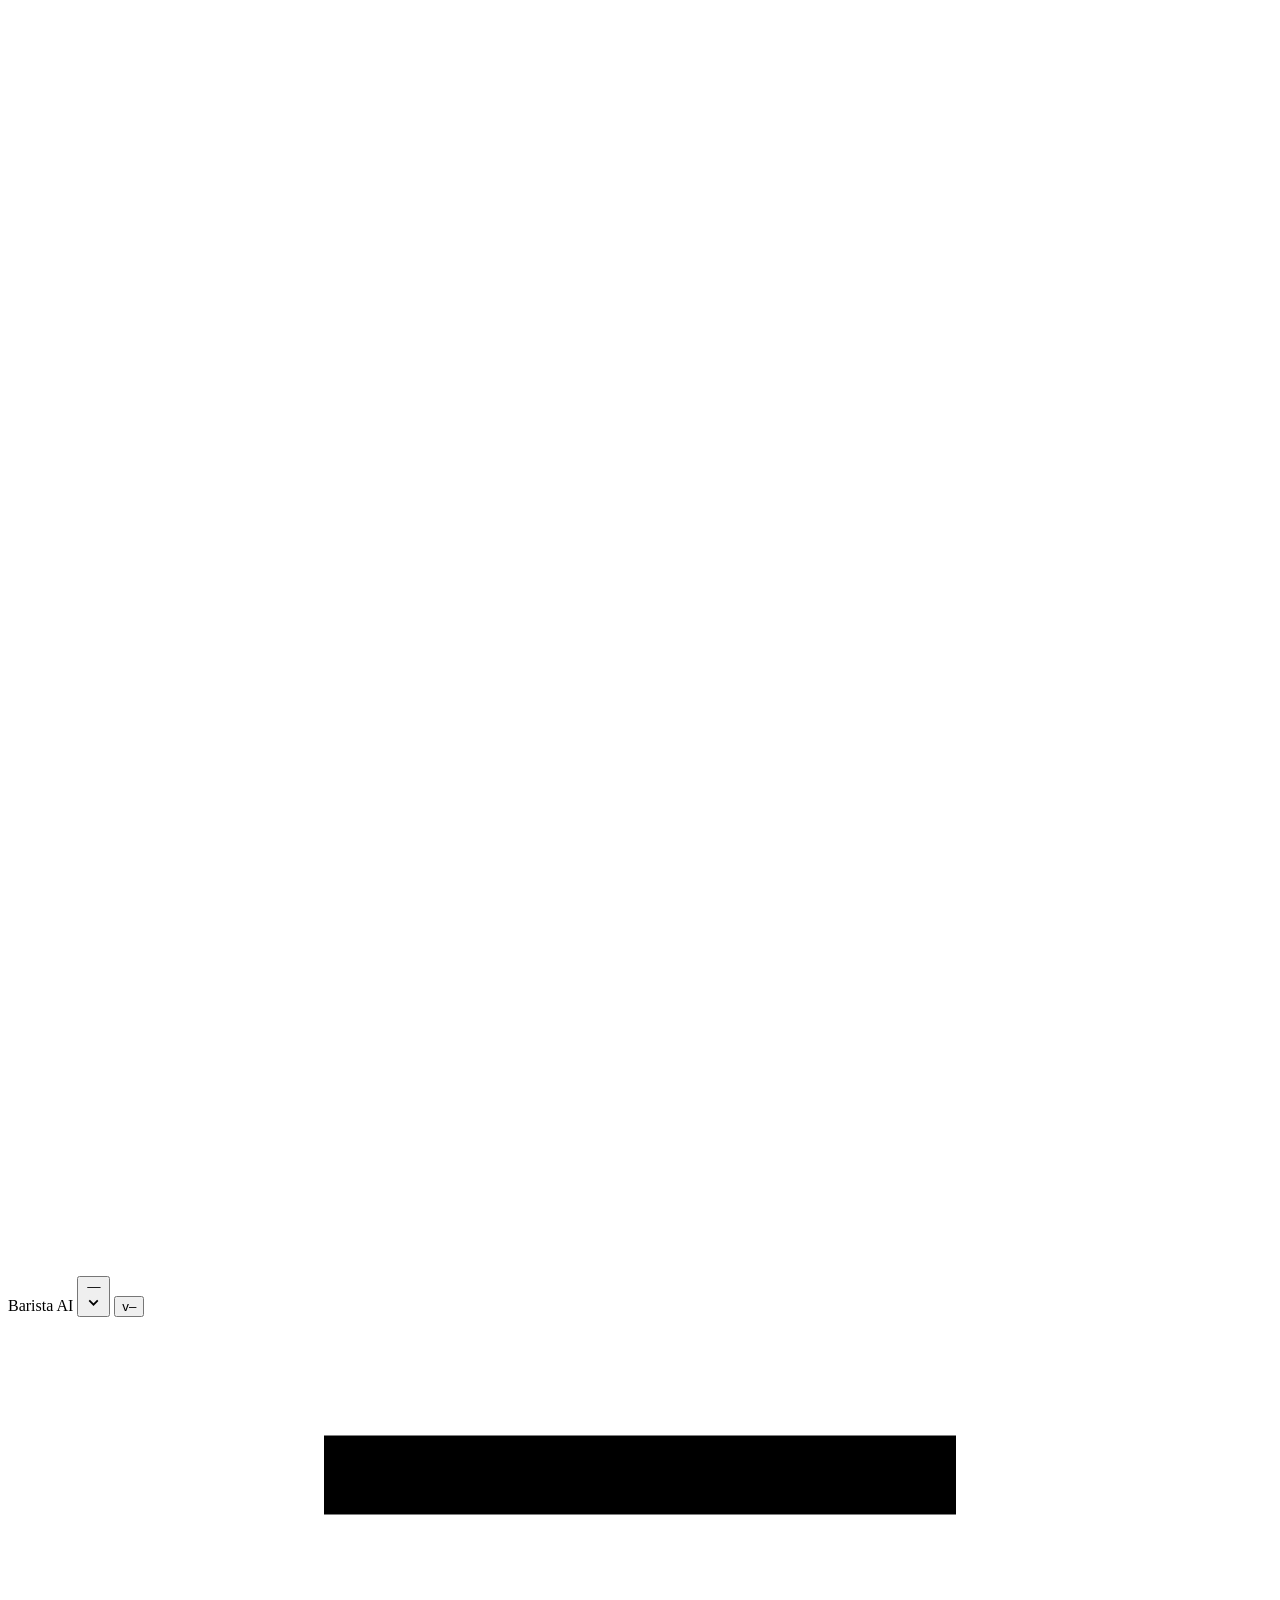
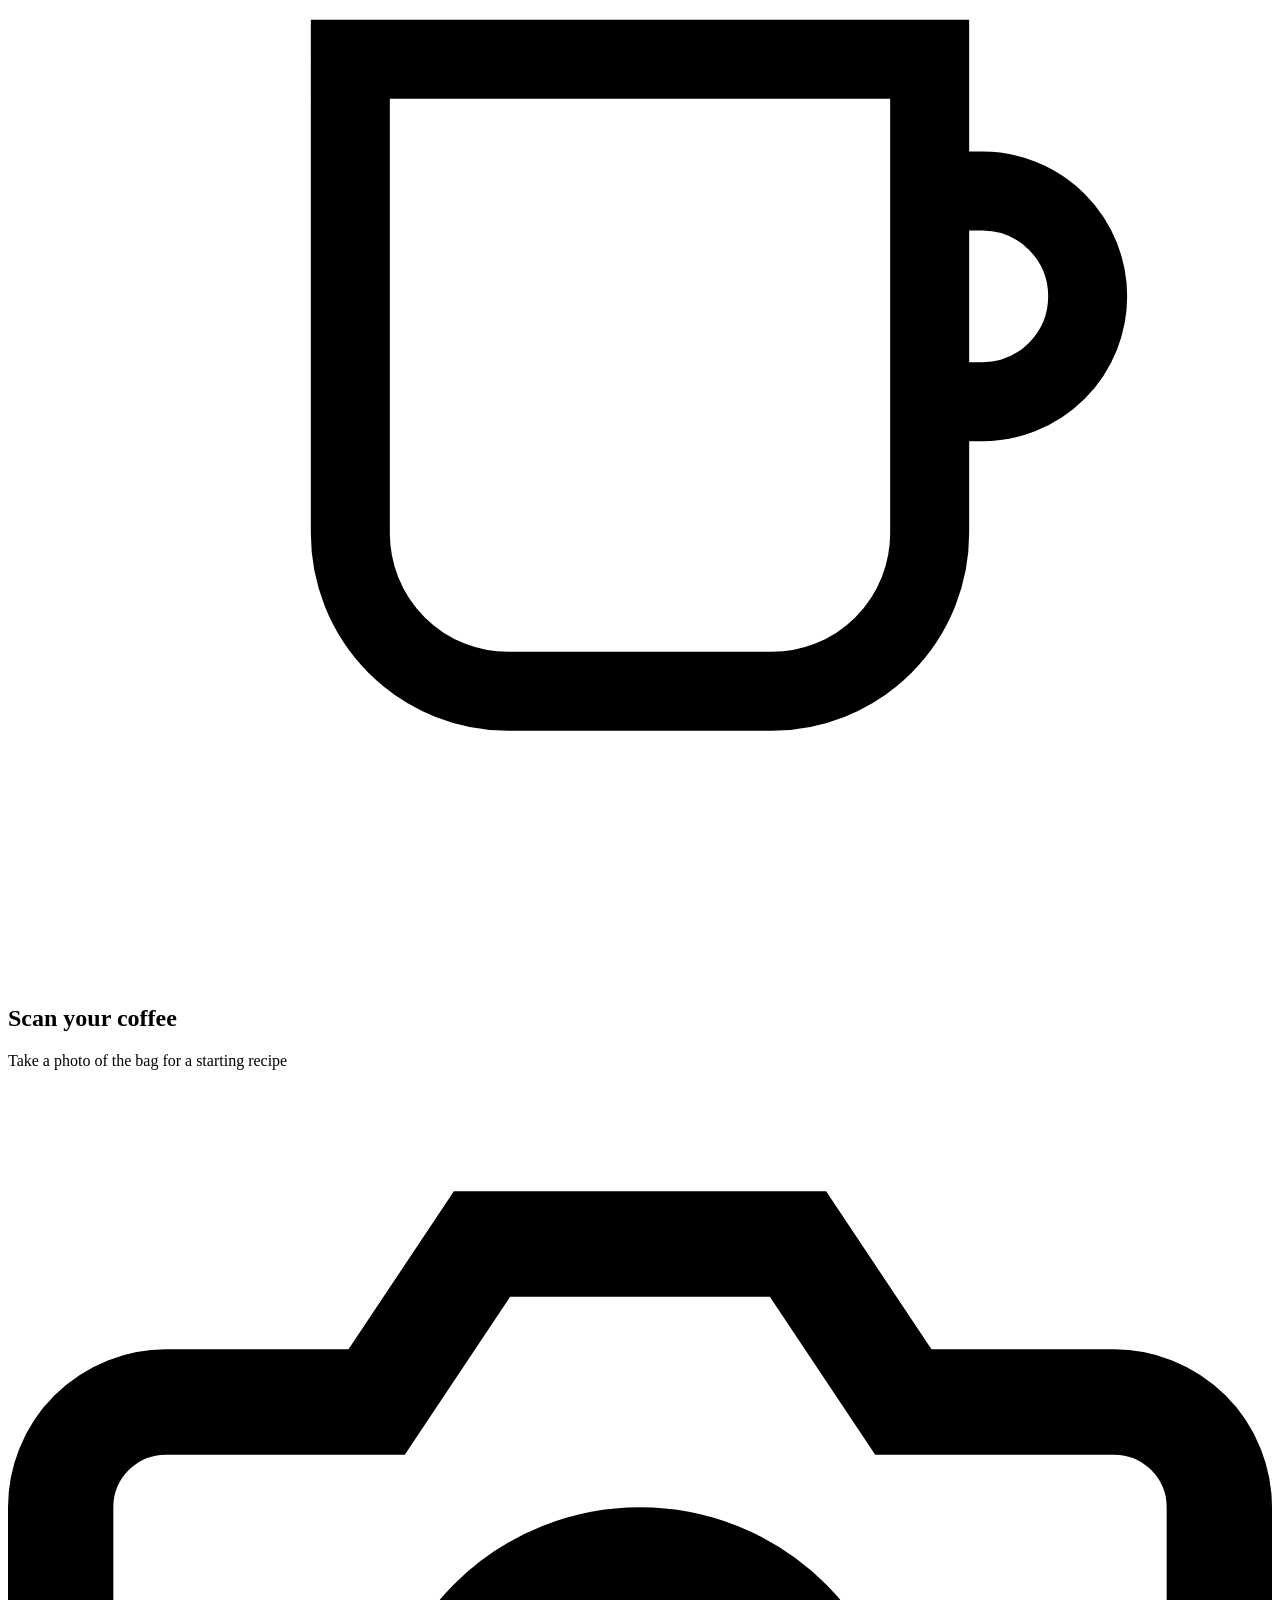
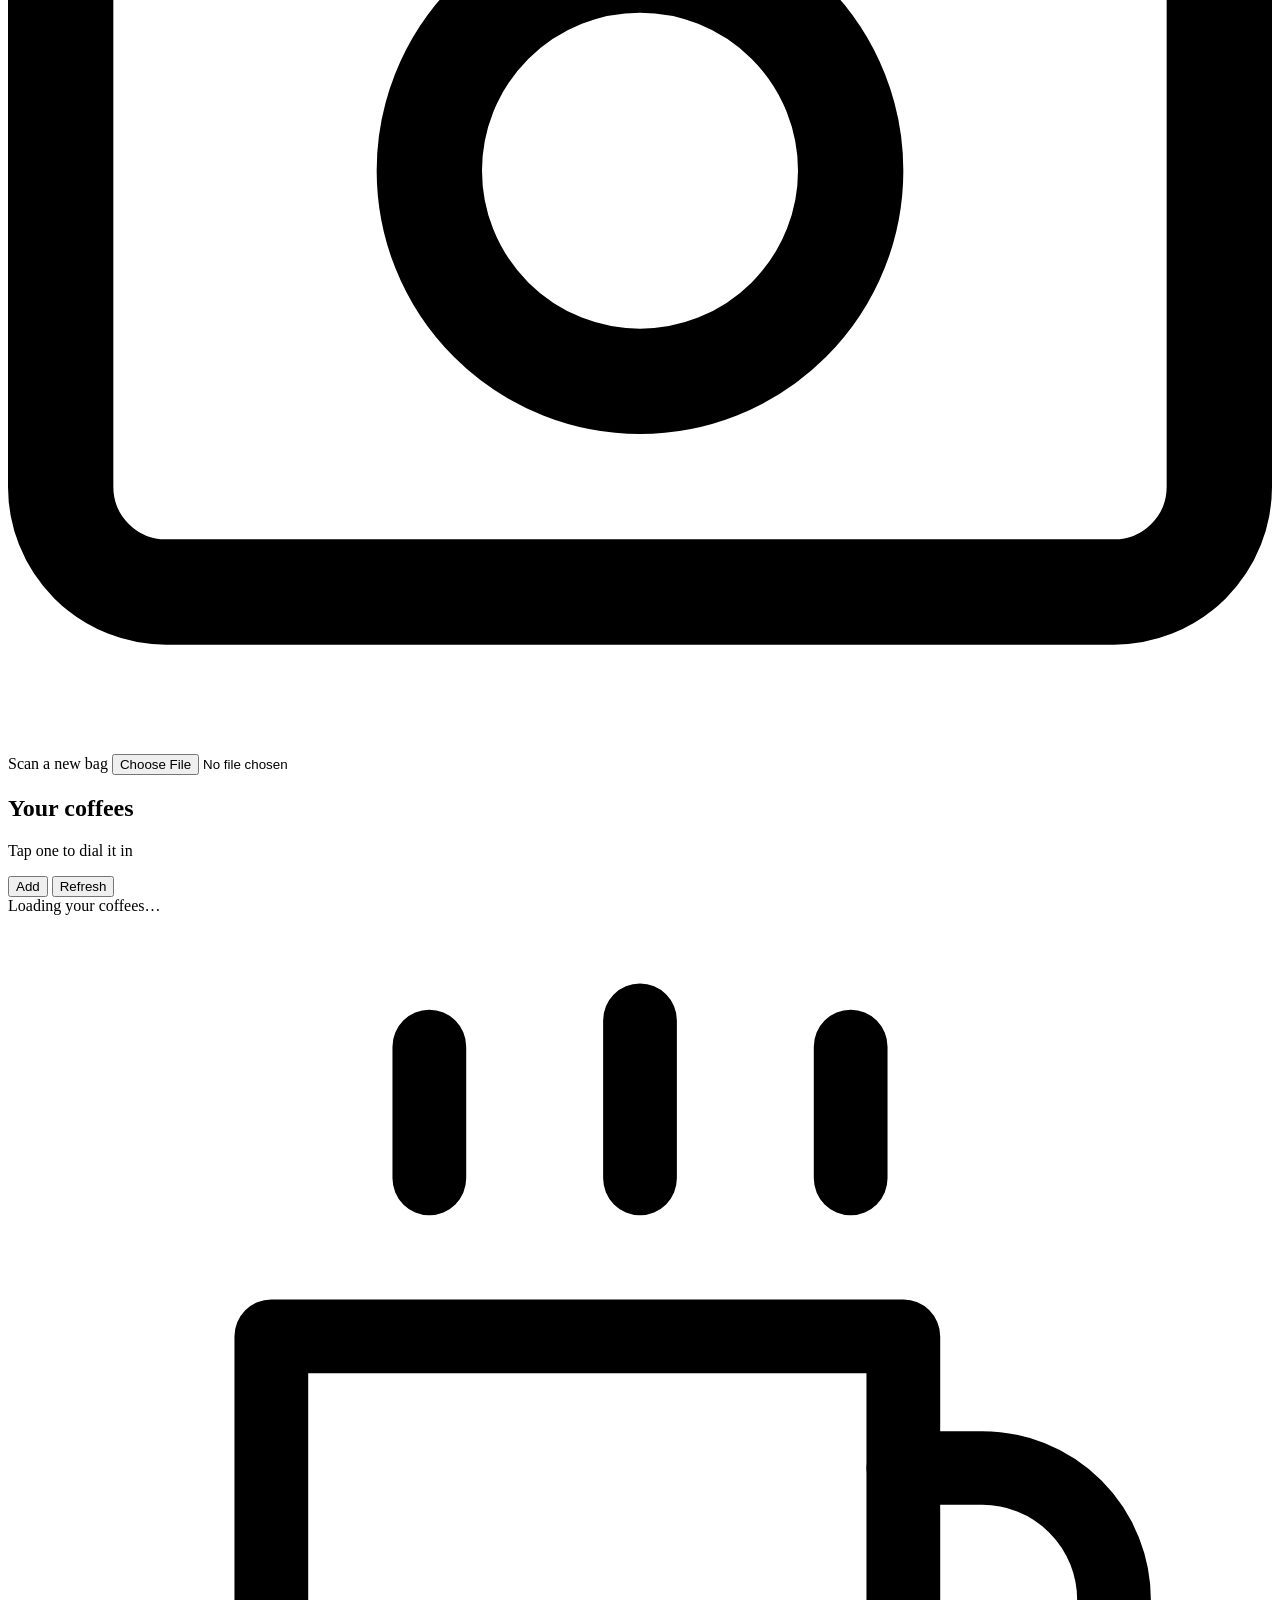
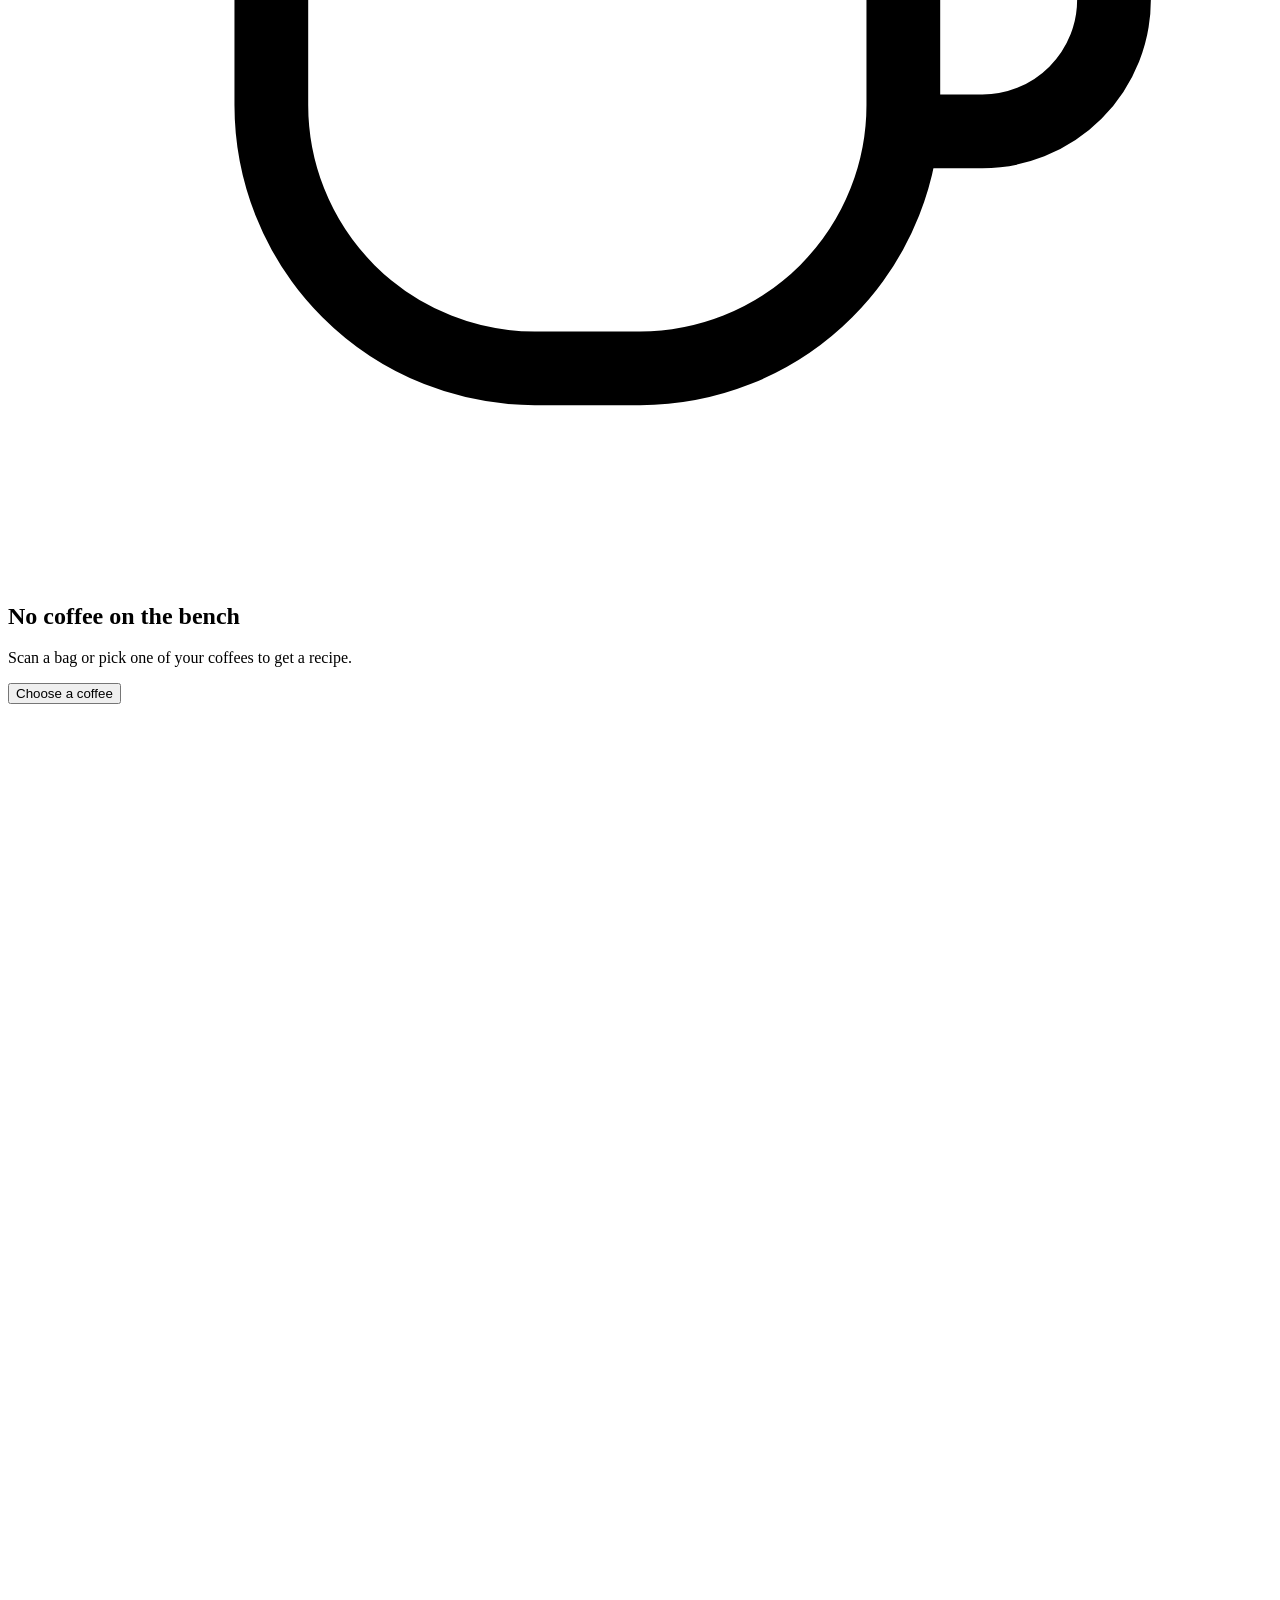
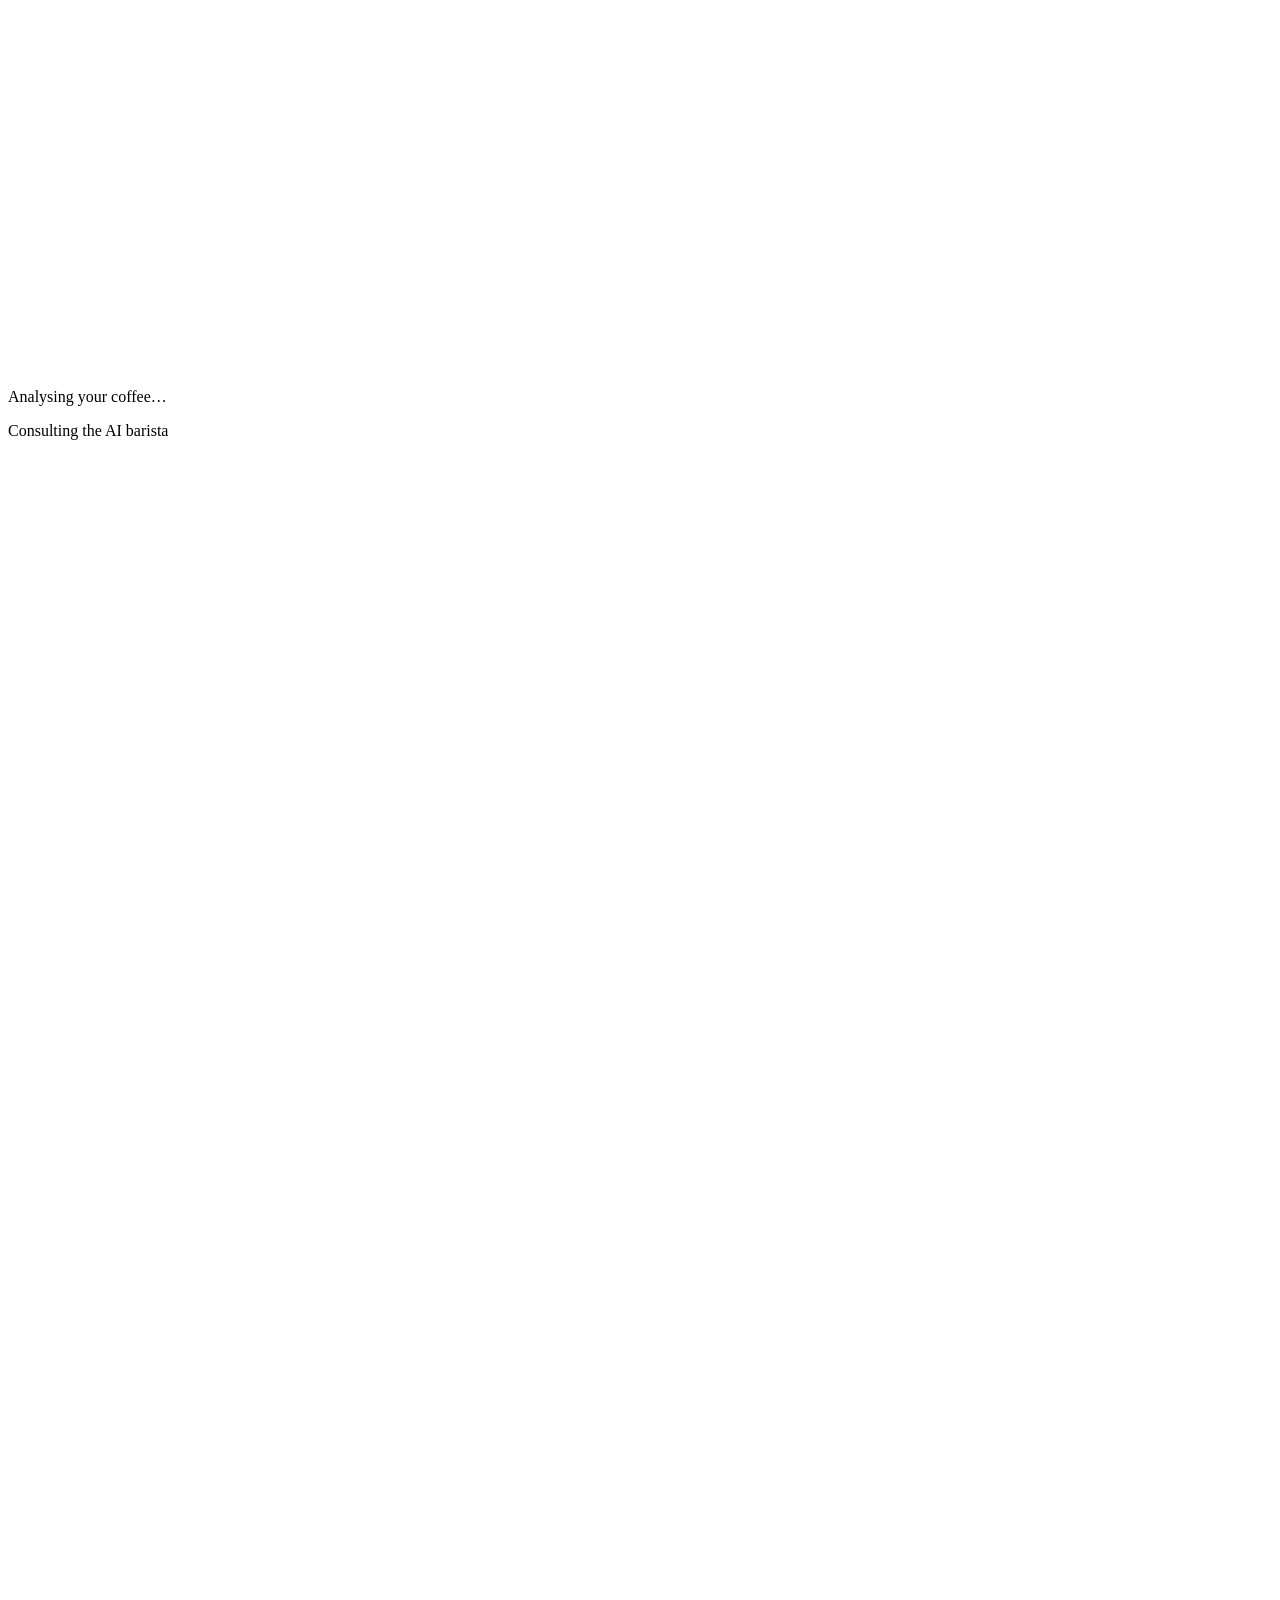
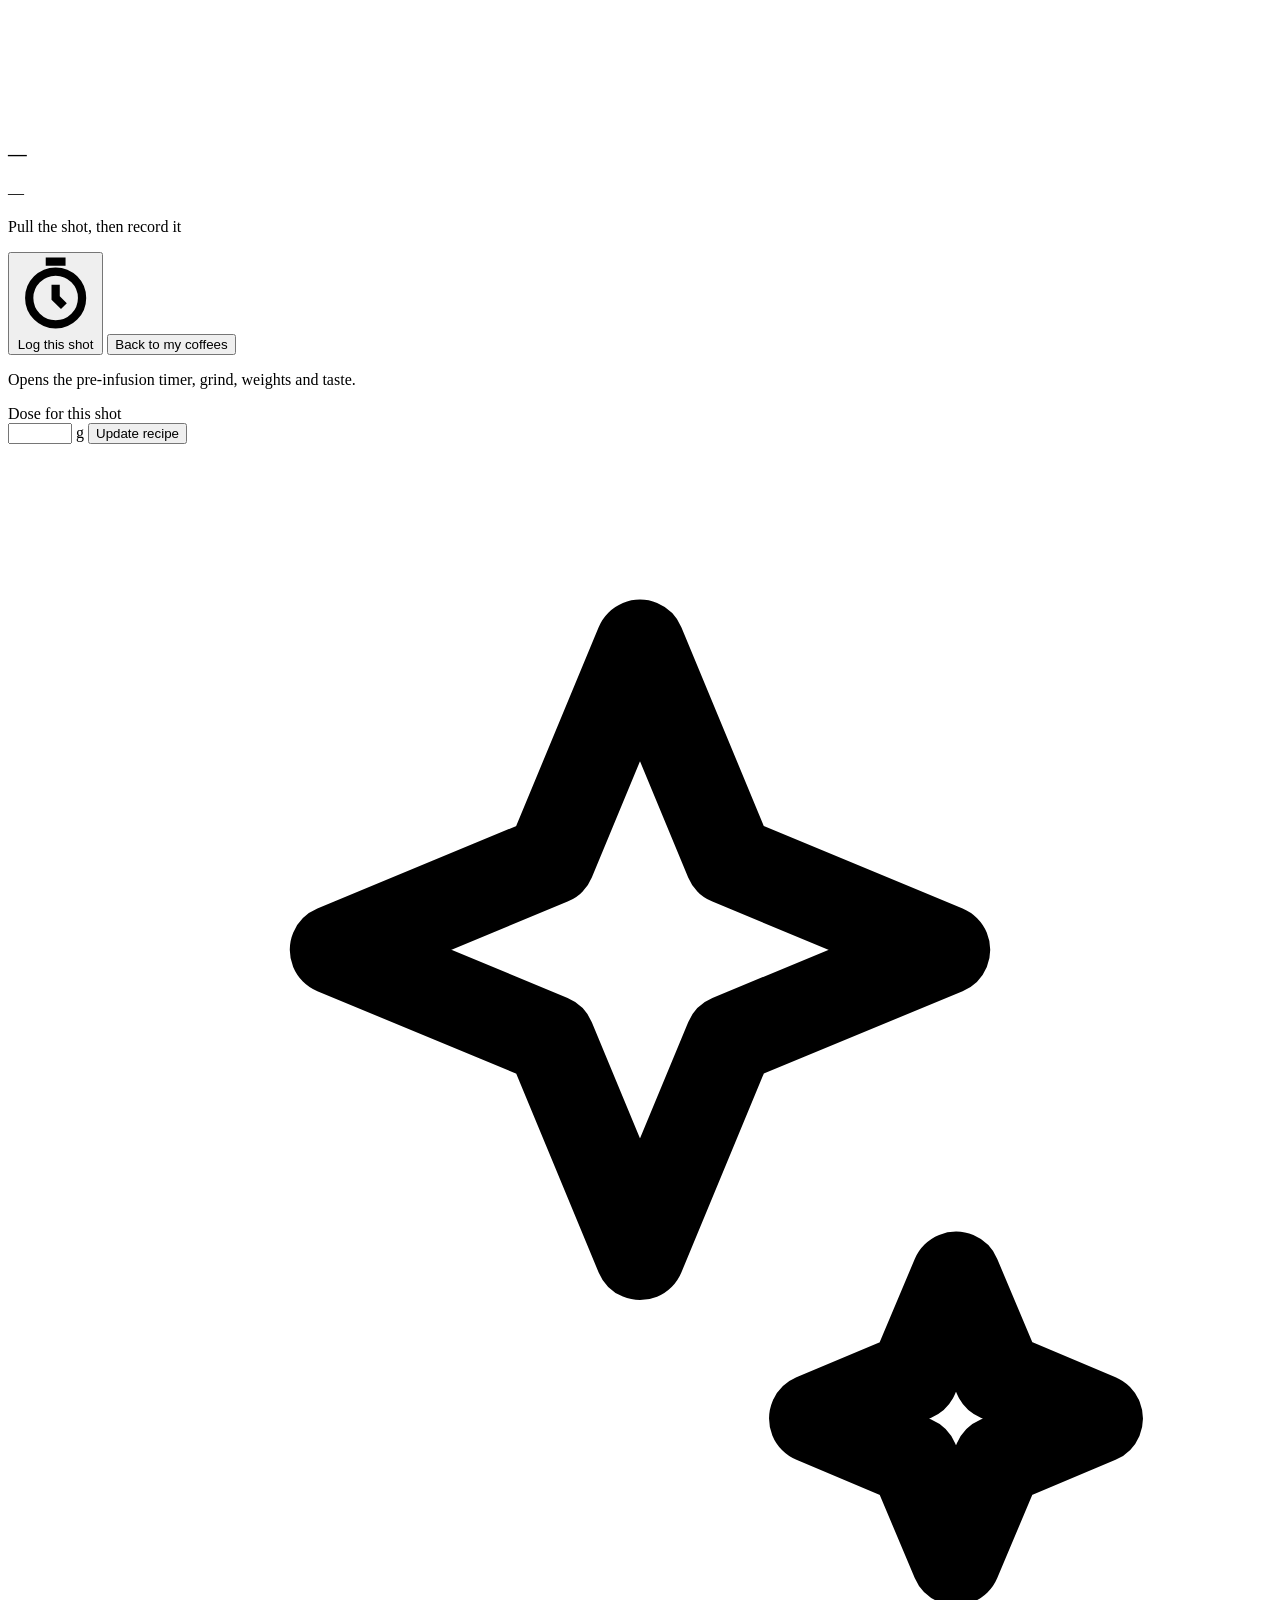
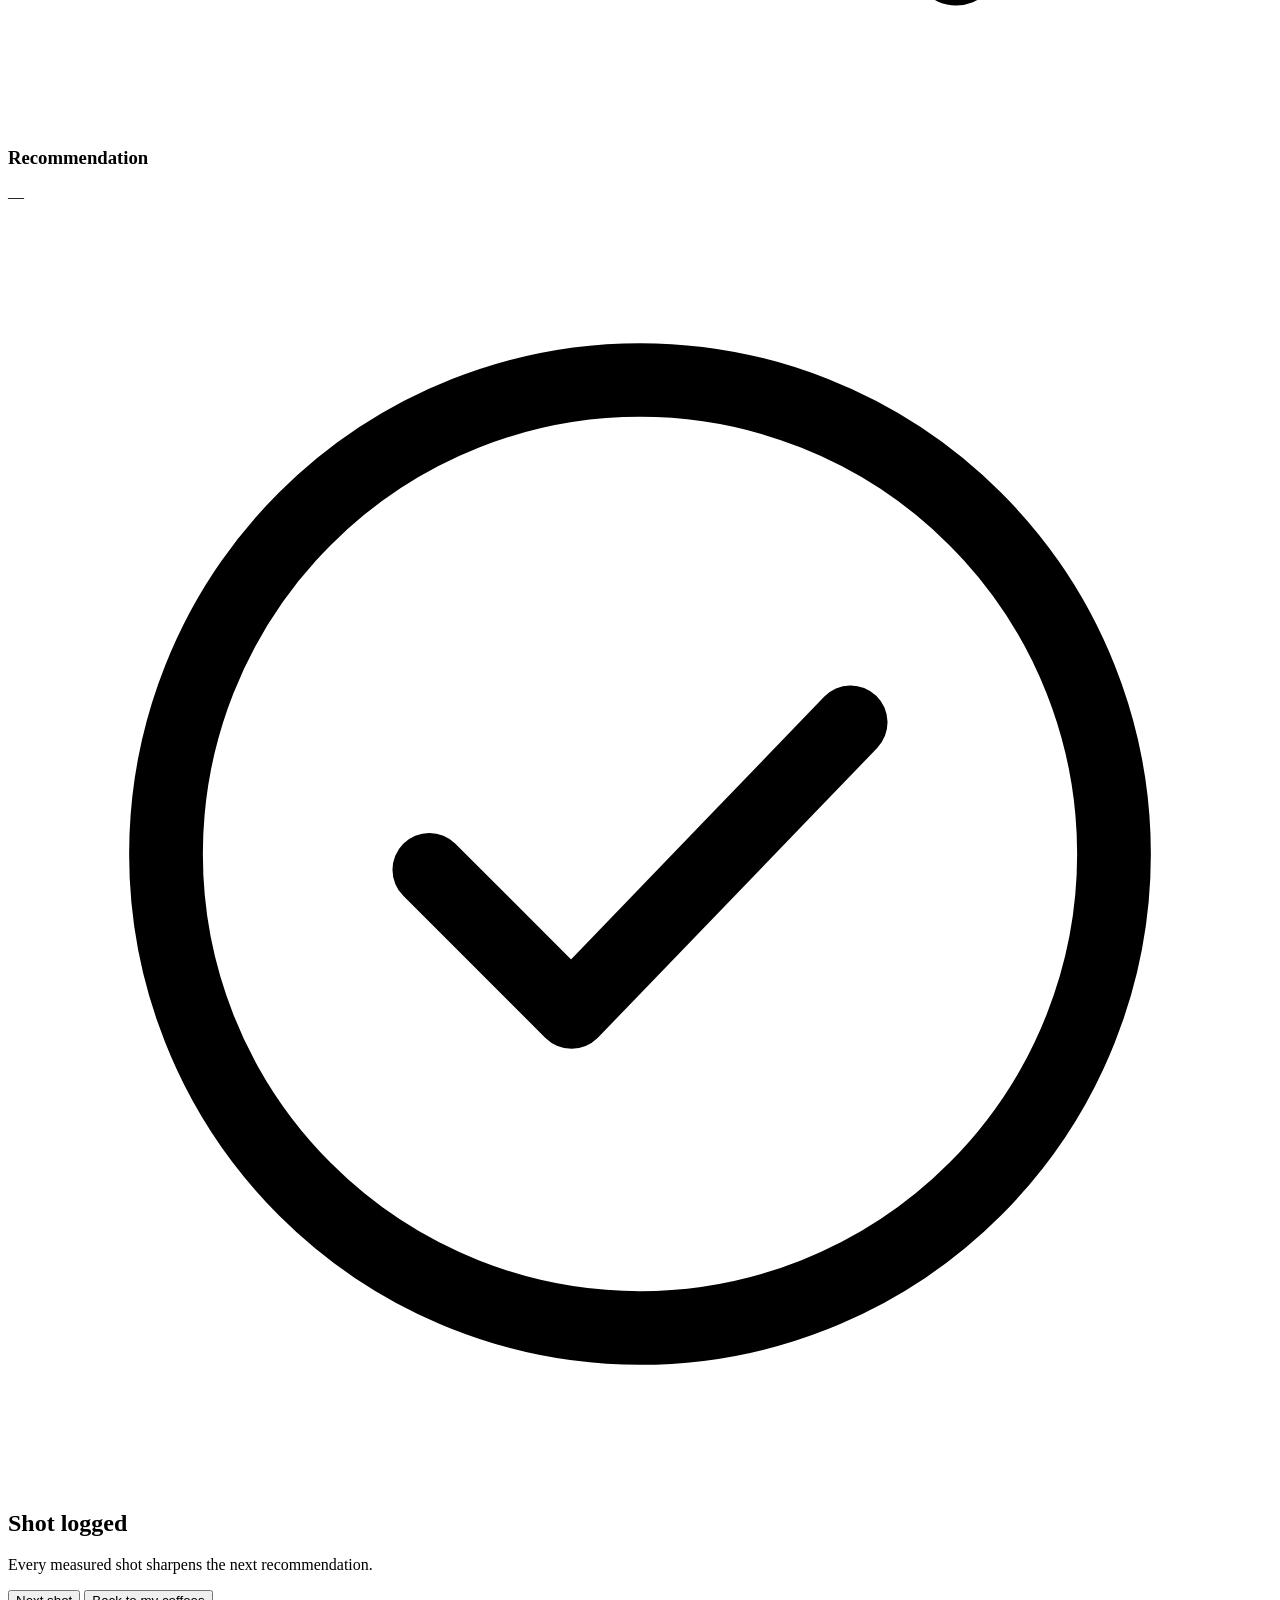
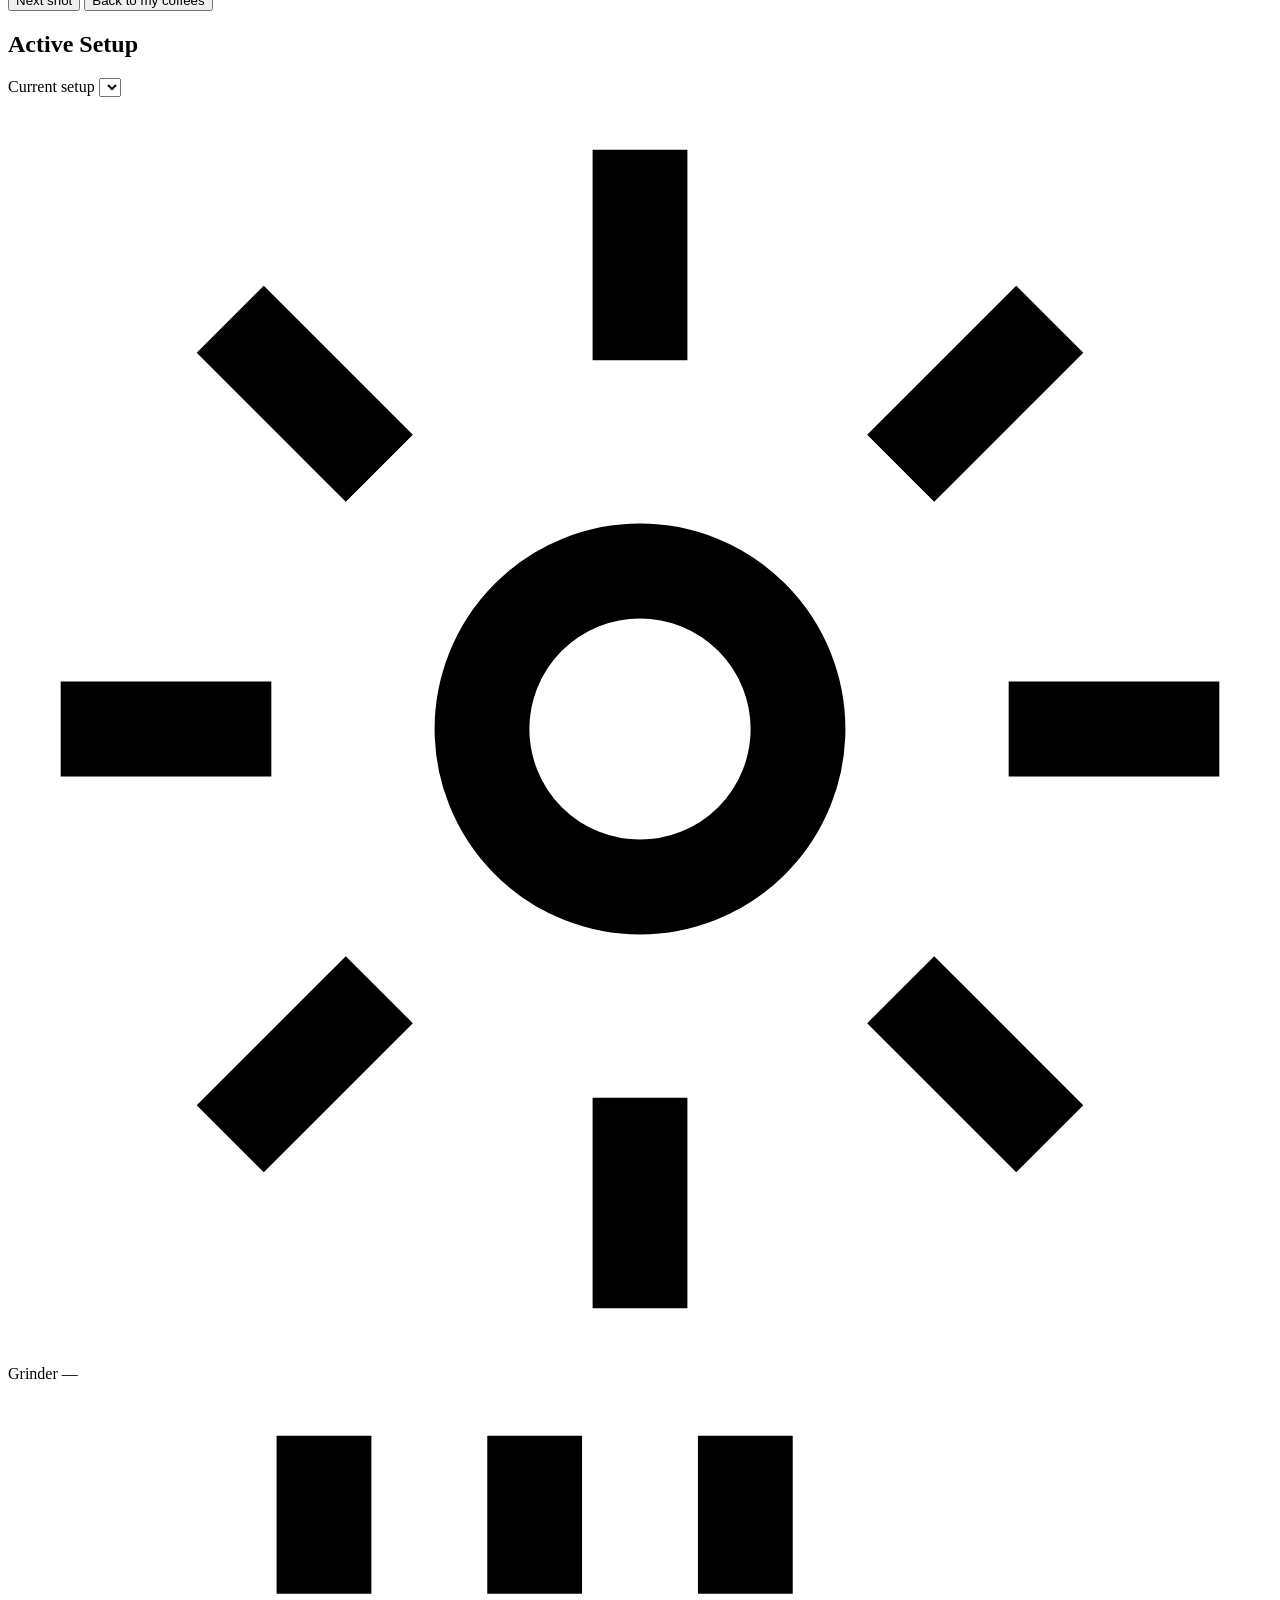
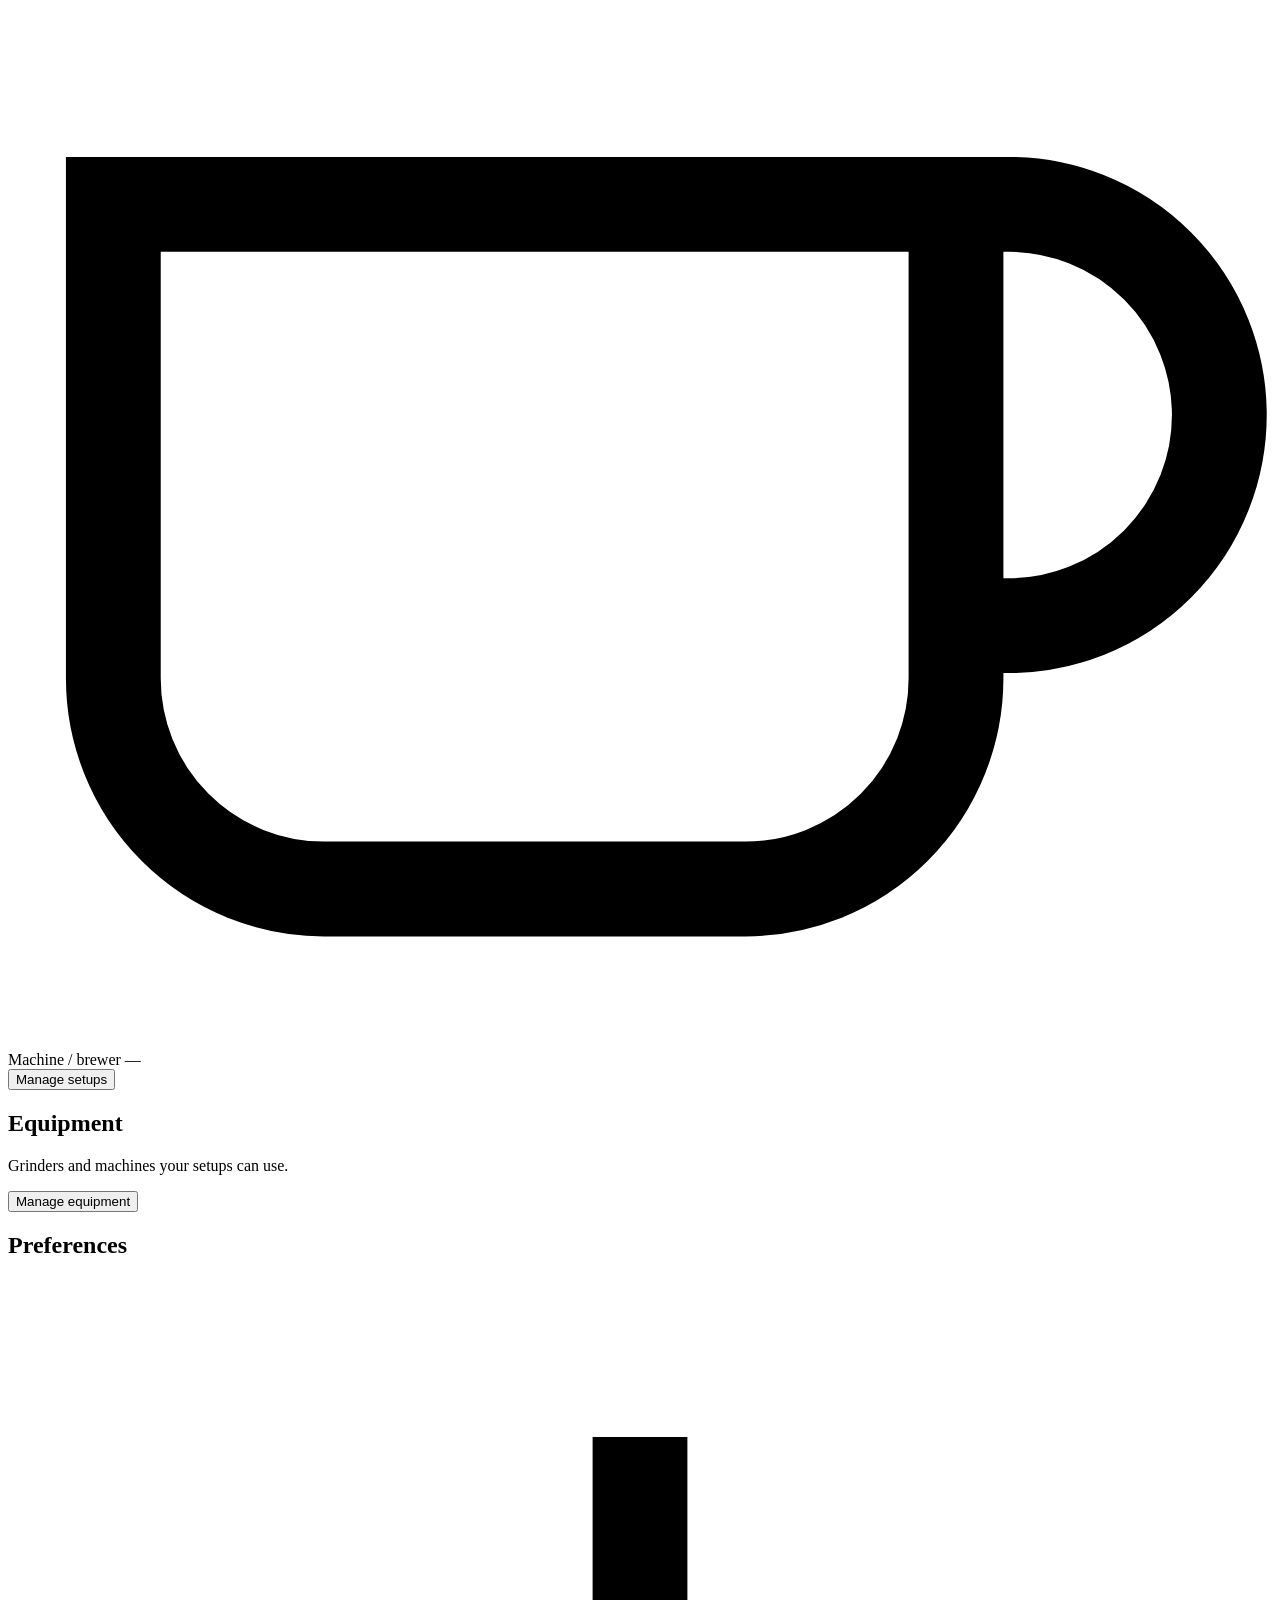
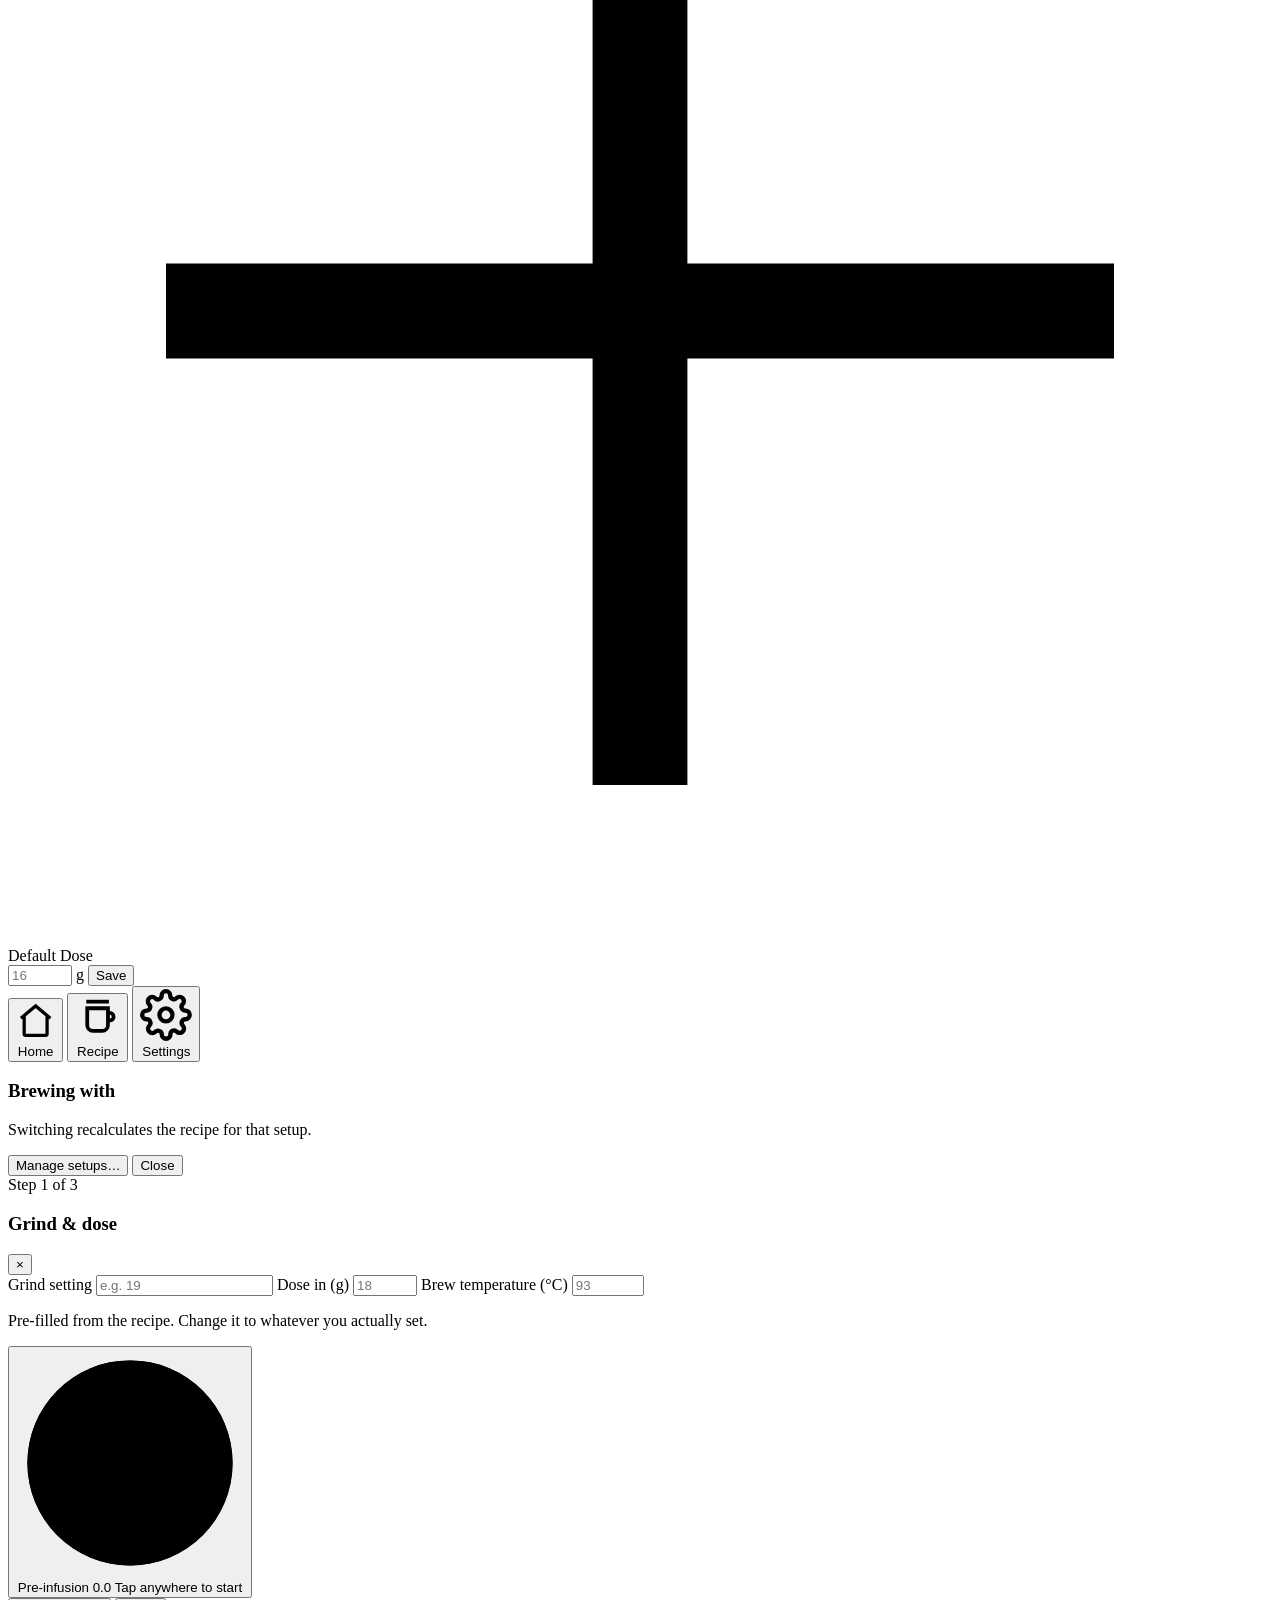
==== src/web/static/index.html @ 334deb5c "Merge 4c244fe9287e720496952507aca647f8b270a884 into 52b966a2641617b852647cbc396f39a78963cdd6" ====
<!DOCTYPE html>
<html lang="en">
<head>
  <meta charset="UTF-8" />
  <meta name="viewport" content="width=device-width, initial-scale=1, viewport-fit=cover" />
  <title>Barista AI</title>
  <meta name="description" content="AI-powered espresso dial-in assistant" />
  <meta name="theme-color" content="#12100E" />
  <link rel="manifest" href="/static/manifest.json" />

  <!-- iOS PWA -->
  <meta name="apple-mobile-web-app-capable" content="yes" />
  <meta name="mobile-web-app-capable" content="yes" />
  <meta name="apple-mobile-web-app-status-bar-style" content="black-translucent" />
  <meta name="apple-mobile-web-app-title" content="Barista AI" />
  <link rel="apple-touch-icon" href="/static/icons/icon-180.png" />
  <link rel="icon" type="image/svg+xml" href="/static/icons/icon.svg" />
  <link rel="icon" type="image/png" sizes="192x192" href="/static/icons/icon-192.png" />

  <!-- ?v= must match the sw.js CACHE version. A changed URL cannot be served
       from a stale cache entry, so CSS and JS can never fall out of sync. -->
  <link rel="stylesheet" href="/static/style.css?v=43" />
</head>
<body>
  <div id="app">

    <!-- ── Header ──────────────────────────────────────────────────────── -->
    <header class="header">
      <div class="header-inner">
        <svg class="header-logo" viewBox="0 0 64 64" fill="none" aria-hidden="true">
          <circle cx="32" cy="32" r="27" stroke="var(--border-2)" stroke-width="4.5" stroke-dasharray="2.2 5.13"/>
          <path d="M32 2.5V10.5" stroke="var(--accent)" stroke-width="3.5" stroke-linecap="round"/>
          <circle cx="32" cy="32" r="18.5" fill="var(--accent)"/>
          <path d="M32 15.5C26.5 22 26.5 27 32 32c5.5 5 5.5 10 0 16.5" stroke="var(--bg)" stroke-width="4" stroke-linecap="round"/>
        </svg>
        <span class="header-title">Barista AI</span>
        <!-- Which setup a recipe belongs to, on every screen: a grind number
             means something different on each. Tap to switch. -->
        <button class="chip setup-chip" id="setup-chip" type="button" aria-haspopup="dialog">
          <span id="setup-chip-name">—</span>
          <span class="setup-chip-method" id="setup-chip-method"></span>
          <svg class="setup-chip-caret" viewBox="0 0 24 24" fill="none" stroke="currentColor" stroke-width="2.5"><path d="M6 9l6 6 6-6"/></svg>
        </button>
        <!-- Which bundle you are actually running. Tap for detail, or to
             pull a newer one when the server has moved on. -->
        <button class="chip version-chip" id="version-chip" type="button"
                title="App version">v–</button>
      </div>
    </header>

    <!-- ── Main content ────────────────────────────────────────────────── -->
    <main class="main">

      <!-- ── Home: start a new bag, or pick up one you already have ─────── -->
      <section class="tab-panel active" id="tab-home">
        <div class="home-scroll">

          <!-- Journey 1: a bag you have never seen -->
          <div class="hero-card">
            <div class="scan-hero">
              <div class="scan-ring">
                <svg class="scan-ring-icon" viewBox="0 0 24 24" fill="none" stroke="currentColor" stroke-width="1.5">
                  <path d="M6.5 6.5h11v9a3 3 0 0 1-3 3h-5a3 3 0 0 1-3-3v-9z"/>
                  <path d="M17.5 9h1a2 2 0 0 1 0 4h-1"/>
                  <path d="M6 3h12"/>
                </svg>
              </div>
              <h2 class="scan-title">Scan your coffee</h2>
              <p class="scan-subtitle">Take a photo of the bag for a starting recipe</p>
            </div>

            <label class="btn btn-primary btn-scan" id="btn-scan" for="file-input">
              <svg viewBox="0 0 24 24" fill="none" stroke="currentColor" stroke-width="2">
                <path d="M23 19a2 2 0 0 1-2 2H3a2 2 0 0 1-2-2V8a2 2 0 0 1 2-2h4l2-3h6l2 3h4a2 2 0 0 1 2 2z"/>
                <circle cx="12" cy="13" r="4"/>
              </svg>
              Scan a new bag
            </label>
            <input type="file" id="file-input" accept="image/*" capture="environment" class="file-input-hidden" />
          </div>

          <div class="install-hint" id="install-hint" hidden>
            <strong>iPhone install tip:</strong> in Safari, tap Share then Add to Home Screen.
          </div>

          <!-- Journey 2: a bag already in the system -->
          <div class="tab-header-row home-list-head">
            <div>
              <h2 class="tab-title">Your coffees</h2>
              <p class="tab-subtitle">Tap one to dial it in</p>
            </div>
            <div class="tab-actions">
              <button class="btn btn-sm btn-primary" id="btn-add-log">Add</button>
              <button class="btn btn-sm btn-ghost" id="btn-refresh-logs">Refresh</button>
            </div>
          </div>

          <div id="recent-list" class="logs-list">
            <div class="logs-empty">Loading your coffees…</div>
          </div>
        </div>
      </section>

      <!-- ── Recipe: where both journeys land ───────────────────────────── -->
      <section class="tab-panel" id="tab-recipe">

        <!-- Nothing on the bench yet -->
        <div id="recipe-empty" class="flow-panel scan-success">
          <svg class="success-icon" viewBox="0 0 24 24" fill="none" stroke="currentColor" stroke-width="1.4" stroke-linecap="round" stroke-linejoin="round">
            <path d="M5 8h12v7a5 5 0 0 1-5 5h-2a5 5 0 0 1-5-5z"/><path d="M17 10.5h1.5a2.5 2.5 0 0 1 0 5H17"/><path d="M8 2.5v2.5M12 2v3M16 2.5v2.5"/>
          </svg>
          <h2 class="success-title">No coffee on the bench</h2>
          <p class="success-sub">Scan a bag or pick one of your coffees to get a recipe.</p>
          <button class="btn btn-primary" id="btn-go-home">Choose a coffee</button>
        </div>

        <!-- Loading state -->
        <div id="scan-loading" class="flow-panel scan-loading hidden">
          <div class="loader">
            <div class="loader-ring"></div>
            <svg class="loader-icon" viewBox="0 0 64 64" fill="none" aria-hidden="true">
              <circle cx="32" cy="32" r="18.5" fill="var(--accent)"/>
              <path d="M32 15.5C26.5 22 26.5 27 32 32c5.5 5 5.5 10 0 16.5" stroke="var(--bg)" stroke-width="4" stroke-linecap="round"/>
            </svg>
          </div>
          <p class="loading-text" id="loading-text">Analysing your coffee…</p>
          <p class="loading-sub" id="loading-sub">Consulting the AI barista</p>
        </div>

        <!-- Results state -->
        <div id="recipe-view" class="flow-panel scan-results hidden">
          <div class="coffee-card">
            <div class="coffee-card-header">
              <div class="coffee-badge">
                <svg viewBox="0 0 64 64" fill="none" aria-hidden="true">
                  <path d="M32 15.5C26.5 22 26.5 27 32 32c5.5 5 5.5 10 0 16.5" stroke="var(--on-accent)" stroke-width="5" stroke-linecap="round"/>
                </svg>
              </div>
              <div class="coffee-card-info">
                <h3 class="coffee-name" id="result-name">—</h3>
                <p class="coffee-roaster" id="result-roaster">—</p>
              </div>
            </div>
            <div class="coffee-chips" id="coffee-chips"></div>
            <p class="recipe-for" id="recipe-setup-line"></p>
          </div>

          <!-- Arriving here to fine-tune means you have not brewed yet, so the
               action is "record what happens", not "confirm it worked". It sits
               at the top so it is reachable without scrolling past the rationale
               and shot history. -->
          <div class="feedback-bar">
            <p class="feedback-label">Pull the shot, then record it</p>
            <div class="feedback-actions">
              <button class="btn btn-success" id="btn-worked">
                <svg viewBox="0 0 24 24" fill="none" stroke="currentColor" stroke-width="2.5">
                  <circle cx="12" cy="13" r="8"/><path d="M12 9v4l2.5 2.5M9 2h6"/>
                </svg>
                Log this shot
              </button>
              <button class="btn btn-ghost" id="btn-scan-again">Back to my coffees</button>
            </div>
            <p class="feedback-hint">Opens the pre-infusion timer, grind, weights and taste.</p>
          </div>

          <div class="dose-adjust">
            <label class="dose-adjust-label" for="scan-dose-input">Dose for this shot</label>
            <div class="dose-adjust-row">
              <input class="input input-number" type="number" id="scan-dose-input"
                     step="0.5" min="1" max="30" inputmode="decimal" />
              <span class="unit-label">g</span>
              <button class="btn btn-sm btn-ghost" id="btn-recalc" type="button">Update recipe</button>
            </div>
            <p class="dose-adjust-hint" id="dose-adjust-hint"></p>
          </div>

          <div class="recommendation-card">
            <div class="rec-header">
              <svg class="rec-icon" viewBox="0 0 24 24" fill="none" stroke="currentColor" stroke-width="1.7" stroke-linecap="round" stroke-linejoin="round">
                <path d="M12 3.5l1.7 4.1 4.1 1.7-4.1 1.7L12 15.1l-1.7-4.1L6.2 9.3l4.1-1.7z"/><path d="M18 15.5l.8 1.9 1.9.8-1.9.8-.8 1.9-.8-1.9-1.9-.8 1.9-.8z"/>
              </svg>
              <h3 class="rec-title">Recommendation</h3>
            </div>
            <div class="recipe-grid" id="recipe-grid"></div>
            <div class="recipe-flags" id="recipe-flags"></div>
            <!-- Cameron's move, offered beside the recipe rather than in it:
                 the shot it describes deliberately runs faster and longer
                 than the recipe's bands. Every number in it is the engine's. -->
            <div class="rec-suggestion" id="recipe-suggestion" hidden>
              <h5>Try using less coffee</h5>
              <p id="recipe-suggestion-text"></p>
            </div>
            <div class="rec-body" id="recommendation-text">—</div>
            <p class="recipe-confidence" id="recipe-confidence"></p>
            <!-- The confidence label is a claim; this is the evidence for it. -->
            <button class="btn btn-sm btn-ghost fit-open" id="btn-fit-view" type="button" hidden>
              See the working
            </button>
          </div>

          <!-- What you have tried on this bag, and which way it moved. -->
          <section class="recommendation-card history-strip" id="dial-in-history" hidden>
            <div class="rec-header">
              <svg class="rec-icon" viewBox="0 0 24 24" fill="none" stroke="currentColor" stroke-width="1.9" stroke-linecap="round" stroke-linejoin="round">
                <path d="M3 20h18"/><path d="M5 16l4.5-5 3.5 3 5.5-7"/>
              </svg>
              <h3 class="rec-title">Your last shots on this bag</h3>
            </div>
            <div id="history-rows"></div>
            <p class="dialog-hint" id="history-note"></p>
          </section>
        </div>

        <!-- Success state -->
        <div id="scan-success" class="flow-panel scan-success hidden">
          <svg class="success-icon success-icon-ok" viewBox="0 0 24 24" fill="none" stroke="currentColor" stroke-width="1.4" stroke-linecap="round" stroke-linejoin="round">
            <circle cx="12" cy="12" r="9"/><path d="M8 12.3l2.7 2.7L16 9.5"/>
          </svg>
          <h2 class="success-title">Shot logged</h2>
          <p class="success-sub" id="success-sub">Every measured shot sharpens the next recommendation.</p>
          <button class="btn btn-primary" id="btn-log-another">Next shot</button>
          <button class="btn btn-ghost" id="btn-new-scan">Back to my coffees</button>
        </div>

      </section>

      <!-- Settings Tab -->
      <section class="tab-panel" id="tab-settings">
        <div class="settings-scroll">

          <!-- Only shown on the shared (Tailscale) instance; on a single-user
               instance there is no identity worth reporting. -->
          <div class="settings-group" id="account-group" hidden>
            <h2 class="settings-heading">Account</h2>
            <div class="setting-card">
              <div class="gear-row">
                <svg class="gear-icon" viewBox="0 0 24 24" fill="none" stroke="currentColor" stroke-width="1.8">
                  <path d="M20 21v-2a4 4 0 0 0-4-4H8a4 4 0 0 0-4 4v2"/><circle cx="12" cy="7" r="4"/>
                </svg>
                <div>
                  <span class="gear-role">Signed in as</span>
                  <span class="gear-name" id="account-owner">—</span>
                </div>
              </div>
              <p class="field-hint">
                Your coffees, shots and setups are private to this account.
              </p>
            </div>
          </div>

          <div class="settings-group">
            <h2 class="settings-heading">Active Setup</h2>

            <div class="setting-card">
              <label class="field">
                <span class="field-label">Current setup</span>
                <select class="input" id="setup-select"></select>
              </label>

              <div class="gear-summary">
                <div class="gear-row">
                  <svg class="gear-icon" viewBox="0 0 24 24" fill="none" stroke="currentColor" stroke-width="1.8">
                    <circle cx="12" cy="12" r="3"/><path d="M12 1v4M12 19v4M4.22 4.22l2.83 2.83M16.95 16.95l2.83 2.83M1 12h4M19 12h4M4.22 19.78l2.83-2.83M16.95 7.05l2.83-2.83"/>
                  </svg>
                  <div>
                    <span class="gear-role">Grinder</span>
                    <span class="gear-name" id="active-grinder-name">—</span>
                  </div>
                </div>
                <div class="gear-row">
                  <svg class="gear-icon" viewBox="0 0 24 24" fill="none" stroke="currentColor" stroke-width="1.8">
                    <path d="M18 8h1a4 4 0 0 1 0 8h-1"/>
                    <path d="M2 8h16v9a4 4 0 0 1-4 4H6a4 4 0 0 1-4-4V8z"/>
                    <line x1="6" y1="1" x2="6" y2="4"/><line x1="10" y1="1" x2="10" y2="4"/><line x1="14" y1="1" x2="14" y2="4"/>
                  </svg>
                  <div>
                    <span class="gear-role">Machine / brewer</span>
                    <span class="gear-name" id="active-machine-name">—</span>
                  </div>
                </div>
              </div>

              <button class="btn btn-sm btn-ghost btn-block" id="btn-manage-setups">Manage setups</button>
            </div>
          </div>

          <div class="settings-group">
            <h2 class="settings-heading">Equipment</h2>

            <div class="setting-card">
              <p class="setting-card-note">Grinders and machines your setups can use.</p>
              <div class="gear-list" id="equipment-summary-list"></div>
              <button class="btn btn-sm btn-ghost btn-block" id="btn-open-equipment-manager">Manage equipment</button>
            </div>
          </div>

          <div class="settings-group">
            <h2 class="settings-heading">Preferences</h2>

            <div class="setting-card setting-card-row">
              <div class="setting-card-label">
                <svg viewBox="0 0 24 24" fill="none" stroke="currentColor" stroke-width="1.8">
                  <path d="M12 3v18M3 12h18"/>
                </svg>
                Default Dose
              </div>
              <div class="setting-inline">
                <input class="input input-number" type="number" id="dose-input" placeholder="16" step="0.5" min="1" max="30" />
                <span class="unit-label">g</span>
                <button class="btn btn-sm btn-primary" id="btn-save-dose">Save</button>
              </div>
            </div>
          </div>

        </div>
      </section>

    </main>

    <!-- ── Bottom navigation ────────────────────────────────────────────── -->
    <nav class="bottom-nav">
      <button class="nav-item active" data-tab="tab-home">
        <svg class="nav-icon" viewBox="0 0 24 24" fill="none" stroke="currentColor" stroke-width="2">
          <path d="M3 10.5 12 3l9 7.5"/>
          <path d="M5 9.5V20a1 1 0 0 0 1 1h12a1 1 0 0 0 1-1V9.5"/>
        </svg>
        <span class="nav-label">Home</span>
      </button>
      <button class="nav-item" data-tab="tab-recipe">
        <svg class="nav-icon" viewBox="0 0 24 24" fill="none" stroke="currentColor" stroke-width="2">
          <path d="M6.5 6.5h11v9a3 3 0 0 1-3 3h-5a3 3 0 0 1-3-3v-9z"/>
          <path d="M17.5 9h1a2 2 0 0 1 0 4h-1"/>
          <path d="M6 3h12"/>
        </svg>
        <span class="nav-label">Recipe</span>
      </button>
      <button class="nav-item" data-tab="tab-settings">
        <svg class="nav-icon" viewBox="0 0 24 24" fill="none" stroke="currentColor" stroke-width="2">
          <circle cx="12" cy="12" r="3"/>
          <path d="M19.4 15a1.65 1.65 0 0 0 .33 1.82l.06.06a2 2 0 0 1-2.83 2.83l-.06-.06a1.65 1.65 0 0 0-1.82-.33 1.65 1.65 0 0 0-1 1.51V21a2 2 0 0 1-4 0v-.09A1.65 1.65 0 0 0 9 19.4a1.65 1.65 0 0 0-1.82.33l-.06.06a2 2 0 0 1-2.83-2.83l.06-.06A1.65 1.65 0 0 0 4.68 15a1.65 1.65 0 0 0-1.51-1H3a2 2 0 0 1 0-4h.09A1.65 1.65 0 0 0 4.6 9a1.65 1.65 0 0 0-.33-1.82l-.06-.06a2 2 0 0 1 2.83-2.83l.06.06A1.65 1.65 0 0 0 9 4.68a1.65 1.65 0 0 0 1-1.51V3a2 2 0 0 1 4 0v.09a1.65 1.65 0 0 0 1 1.51 1.65 1.65 0 0 0 1.82-.33l.06-.06a2 2 0 0 1 2.83 2.83l-.06.06A1.65 1.65 0 0 0 19.4 9a1.65 1.65 0 0 0 1.51 1H21a2 2 0 0 1 0 4h-.09a1.65 1.65 0 0 0-1.51 1z"/>
        </svg>
        <span class="nav-label">Settings</span>
      </button>
    </nav>

  </div><!-- #app -->

  <!-- Switch brew setup. Two taps from anywhere, because a grind number is
       only meaningful for one setup. -->
  <div class="dialog-overlay hidden" id="setup-switch-dialog">
    <div class="dialog-card">
      <div class="dialog-head">
        <h3 class="dialog-title">Brewing with</h3>
        <p class="dialog-sub">Switching recalculates the recipe for that setup.</p>
      </div>
      <div class="dialog-body">
        <div class="setup-list" id="setup-switch-list"></div>
      </div>
      <div class="dialog-actions">
        <button class="btn btn-ghost" id="btn-switch-manage">Manage setups…</button>
        <button class="btn btn-ghost" id="btn-close-setup-switch">Close</button>
      </div>
    </div>
  </div>

  <!-- "It worked!" dialog: log the dose + grind that dialled the coffee in -->
  <!-- Shot wizard: set up, time, then record. Three steps because the middle
       one needs the whole screen and both your hands are on the machine. -->
  <div class="wizard-overlay hidden" id="shot-wizard">
    <header class="wizard-head">
      <div>
        <span class="wizard-step" id="wizard-step-label">Step 1 of 3</span>
        <h3 class="wizard-title" id="wizard-title">Grind &amp; dose</h3>
      </div>
      <!-- Present on every step: you can always walk away from a shot. -->
      <button class="wizard-exit" id="btn-wizard-exit" type="button" aria-label="Close">&times;</button>
    </header>

    <div class="wizard-body">

      <!-- Step 1 — what you are about to pull with -->
      <section class="wizard-pane" id="wizard-step-1">
        <label class="field">
          <span class="field-label">Grind setting</span>
          <input class="input" type="number" id="wiz-grind" step="0.5" inputmode="decimal" placeholder="e.g. 19" />
        </label>
        <label class="field">
          <span class="field-label">Dose in (g)</span>
          <input class="input" type="number" id="wiz-dose" step="0.1" min="1" max="40" inputmode="decimal" placeholder="18" />
        </label>
        <label class="field">
          <span class="field-label">Brew temperature (°C)</span>
          <input class="input" type="number" id="wiz-temp" step="0.5" min="70" max="105" inputmode="decimal" placeholder="93" />
        </label>
        <p class="dialog-hint" id="wiz-step1-hint">Pre-filled from the recipe. Change it to whatever you actually set.</p>
        <p class="dialog-hint" id="wiz-temp-hint"></p>
      </section>

      <!-- Step 2 — the timer. The pane itself is the button. -->
      <section class="wizard-pane hidden" id="wizard-step-2">
        <button class="timer-surface" id="timer-surface" type="button" data-stage="idle">
          <!-- A stopwatch sweep, one turn per minute. Driven from renderTimer()
               through the CSSOM, since the CSP forbids inline style attributes. -->
          <svg class="timer-ring" viewBox="0 0 240 240" aria-hidden="true">
            <circle class="timer-ring-track" cx="120" cy="120" r="108"/>
            <circle class="timer-ring-arc" id="timer-ring-arc" cx="120" cy="120" r="108"/>
          </svg>
          <span class="timer-phase" id="timer-phase">Pre-infusion</span>
          <span class="timer-clock" id="timer-clock">0.0</span>
          <span class="timer-prompt" id="timer-prompt">Tap anywhere to start</span>
        </button>
        <div class="timer-marks" id="timer-marks"></div>
        <div class="timer-tools">
          <button class="btn btn-sm btn-ghost" id="btn-timer-skip" type="button">Skip to the pull</button>
          <button class="btn btn-sm btn-ghost" id="btn-timer-reset" type="button">Reset</button>
        </div>
      </section>

      <!-- Step 3 — what came out, and how it tasted -->
      <section class="wizard-pane hidden" id="wizard-step-3">
        <label class="field">
          <span class="field-label" id="wiz-yield-label">Out (g)</span>
          <input class="input" type="number" id="wiz-yield" step="0.1" min="1" max="1000" inputmode="decimal" placeholder="36" />
        </label>
        <label class="field">
          <span class="field-label">Shot time (s)</span>
          <input class="input" type="number" id="wiz-time" step="0.1" min="1" max="900" inputmode="decimal" placeholder="28" />
        </label>
        <p class="dialog-hint" id="wiz-time-hint"></p>
        <div class="field">
          <span class="field-label">How did it taste?</span>
          <div class="taste-scale" id="taste-scale" role="group" aria-label="Taste">
            <button type="button" class="taste-btn" data-taste="very_sour">Very sour</button>
            <button type="button" class="taste-btn" data-taste="sour">Sour</button>
            <button type="button" class="taste-btn" data-taste="balanced">Balanced</button>
            <button type="button" class="taste-btn" data-taste="bitter">Bitter</button>
            <button type="button" class="taste-btn" data-taste="very_bitter">Very bitter</button>
          </div>
        </div>
        <label class="field field-inline">
          <input type="checkbox" id="wiz-astringent" />
          <span class="field-label">Drying / mouth-puckering</span>
        </label>
        <p class="dialog-hint">Bitter <em>and</em> drying usually means over-extracted. Bitter on its own is often just the roast &mdash; so this tick changes the advice.</p>
      </section>
    </div>

    <footer class="wizard-actions">
      <button class="btn btn-ghost" id="btn-wiz-back">Back</button>
      <button class="btn btn-primary btn-block" id="btn-wiz-next">Next</button>
    </footer>
  </div>

  <!-- Full-screen photo viewer (tap a bag photo on a log card) -->
  <!-- Behind the curtain: the fit the recommendation fell out of. Filled from
       GET /api/fit, which re-runs the engine pass the recipe came from with
       the prose switched off — nothing on this screen is recomputed here, so
       the picture cannot disagree with the number you were given. -->
  <div class="dialog-overlay hidden" id="fit-dialog">
    <div class="dialog-card">
      <div class="dialog-head">
        <h3 class="dialog-title">Your grind law</h3>
        <p class="dialog-sub">
          Every click number falls out of one line fitted to your own shots.
          This is that line, and the shots under it.
        </p>
      </div>
      <div class="dialog-body">
        <p class="fit-status" id="fit-status">Reading the fit…</p>

        <div id="fit-content" hidden>
          <section class="fit-section" id="fit-chart-section" hidden>
            <h4 class="fit-h">The fit</h4>
            <p class="fit-sub">Each shot, the law through them, and where the number came from</p>
            <div class="fit-card">
              <div class="fit-chart" id="fit-chart"></div>
              <p class="fit-probe" id="fit-probe"></p>
              <div class="fit-legend" id="fit-legend"></div>
            </div>
            <div class="fit-callout" id="fit-gap" hidden></div>
          </section>

          <section class="fit-section" id="fit-strip-section" hidden>
            <h4 class="fit-h">What the slope is made of</h4>
            <p class="fit-sub">The fit is the median of every pairwise slope — so here is every one of them</p>
            <div class="fit-card">
              <div class="fit-chart" id="fit-strip"></div>
              <div class="fit-legend" id="fit-strip-legend"></div>
            </div>
            <div class="fit-callout" id="fit-spread" hidden></div>
          </section>

          <section class="fit-section">
            <h4 class="fit-h">How much of this is yours</h4>
            <p class="fit-sub">Confidence, decomposed into the things that produce it</p>
            <p class="fit-empty" id="fit-empty" hidden>
              There is no fitted line yet — it takes three measured shots on this
              coffee, at two or more grind settings. Until then the numbers below
              come from the grinder's specification rather than from you.
            </p>
            <div class="fit-prov" id="fit-prov" hidden>
              <div class="fit-prov-bar" id="fit-prov-bar"></div>
              <div class="fit-prov-key" id="fit-prov-key"></div>
            </div>
            <div class="fit-tiles" id="fit-tiles"></div>
            <ul class="fit-ladder" id="fit-ladder"></ul>
          </section>
        </div>
      </div>
      <div class="dialog-actions">
        <button class="btn btn-ghost" id="btn-close-fit" type="button">Close</button>
      </div>
    </div>
  </div>

  <div class="dialog-overlay lightbox hidden" id="photo-viewer">
    <button class="lightbox-close" id="btn-close-photo" type="button" aria-label="Close photo">&times;</button>
    <img class="lightbox-img" id="photo-viewer-img" src="" alt="Coffee bag photo" />
  </div>

  <!-- Toast notification -->
  <div class="toast hidden" id="toast"></div>

  <div class="dialog-overlay hidden" id="log-editor-dialog">
    <div class="dialog-card">
      <div class="dialog-head">
        <h3 class="dialog-title" id="log-editor-title">Add Record</h3>
        <p class="dialog-sub">Create or edit a bean and its most recent dial-in log.</p>
      </div>
      <div class="dialog-body">
        <div class="form-section">
          <div class="form-section-title">Bean</div>
          <div class="form-grid">
            <label class="field"><span class="field-label">Roaster</span>
              <input class="input" id="form-roaster" placeholder="e.g. AVX" /></label>
            <label class="field"><span class="field-label">Bean name</span>
              <input class="input" id="form-name" placeholder="e.g. Brazil Santos" /></label>
            <label class="field"><span class="field-label">Origin</span>
              <input class="input" id="form-origin" placeholder="e.g. Brazil" /></label>
            <label class="field"><span class="field-label">Process</span>
              <input class="input" id="form-process" placeholder="e.g. Natural" /></label>
            <label class="field"><span class="field-label">Roast level</span>
              <input class="input" id="form-roast-level" placeholder="e.g. Medium-Dark" /></label>
          </div>
        </div>
        <div class="form-section">
          <div class="form-section-title">Latest dial-in</div>
          <div class="form-grid">
            <label class="field"><span class="field-label">Grind setting</span>
              <input class="input" id="form-grind-setting" placeholder="e.g. 34 clicks" /></label>
            <div class="field-row">
              <label class="field"><span class="field-label">Dose (g)</span>
                <input class="input" type="number" id="form-dose" placeholder="18" step="0.1" min="1" inputmode="decimal" /></label>
              <label class="field"><span class="field-label">Yield (g)</span>
                <input class="input" type="number" id="form-yield" placeholder="36" step="0.1" min="1" inputmode="decimal" /></label>
            </div>
            <div class="field-row">
              <label class="field"><span class="field-label">Shot time (s)</span>
                <input class="input" type="number" id="form-time" placeholder="28" step="1" min="1" inputmode="numeric" /></label>
              <label class="field"><span class="field-label">Rating (1–5)</span>
                <input class="input" type="number" id="form-rating" placeholder="5" step="1" min="1" max="5" inputmode="numeric" /></label>
            </div>
            <label class="field"><span class="field-label">Tasting notes</span>
              <textarea class="input" id="form-notes" placeholder="Balanced, chocolatey, gentle acidity…" rows="3"></textarea></label>
          </div>
        </div>
      </div>
      <div class="dialog-actions">
        <button class="btn btn-primary" id="btn-save-record">Save</button>
        <button class="btn btn-ghost" id="btn-cancel-record">Cancel</button>
      </div>
    </div>
  </div>

  <div class="dialog-overlay hidden" id="setup-manager-dialog">
    <div class="dialog-card">
      <div class="dialog-head">
        <h3 class="dialog-title" id="setup-manager-title">Manage setups</h3>
        <p class="dialog-sub">Create, edit, and switch grinder + machine presets.</p>
      </div>
      <div class="dialog-body">
        <div id="setup-manager-list" class="setup-list"></div>
        <div class="form-section">
          <div class="form-section-title">Add / edit setup</div>
          <div class="form-grid">
            <label class="field"><span class="field-label">Setup name</span>
              <input class="input" id="setup-form-name" placeholder="e.g. Home espresso, Work, V60" /></label>
            <label class="field"><span class="field-label">Grinder</span>
              <select class="input" id="setup-form-grinder-id"></select></label>
            <label class="field"><span class="field-label">Machine / brewer</span>
              <select class="input" id="setup-form-machine-id"></select></label>
            <label class="field"><span class="field-label">Brew method</span>
              <select class="input" id="setup-form-method">
                <option value="">Auto (from brewer)</option>
                <option value="espresso">Espresso</option>
                <option value="pourover">Pour-over</option>
                <option value="moka">Moka pot</option>
              </select></label>
          </div>
          <p class="dialog-hint">The method sets the target ratio and time, and
            which levers are worth changing. Moka time is set by the stove, not
            the grind, so the engine won't pretend to control it.</p>
        </div>
      </div>
      <div class="dialog-actions">
        <button class="btn btn-ghost" id="btn-manage-equipment">Equipment…</button>
        <button class="btn btn-primary" id="btn-save-setup">Save setup</button>
        <button class="btn btn-ghost" id="btn-cancel-setup">Close</button>
      </div>
    </div>
  </div>

  <div class="dialog-overlay hidden" id="equipment-manager-dialog">
    <div class="dialog-card">
      <div class="dialog-head">
        <h3 class="dialog-title">Manage Equipment</h3>
        <p class="dialog-sub">Add, edit, or delete equipment. Setups only link to saved equipment.</p>
      </div>
      <div class="dialog-body">
        <div class="setup-list" id="equipment-list"></div>
        <div class="form-section">
          <div class="form-section-title" id="equipment-form-title">Add Equipment</div>
          <div class="form-grid">
            <label class="field"><span class="field-label">Type</span>
              <select class="input" id="equipment-form-type">
                <option value="grinder">Grinder</option>
                <option value="espresso_machine">Espresso Machine</option>
                <option value="filter">Filter Brewer</option>
                <option value="other">Other</option>
              </select></label>
            <label class="field"><span class="field-label">Brand</span>
              <input class="input" id="equipment-form-brand" placeholder="e.g. Kingrinder" /></label>
            <label class="field"><span class="field-label">Model</span>
              <input class="input" id="equipment-form-model" placeholder="e.g. K6" /></label>
          </div>

          <div class="form-section-title form-section-title-spaced">What it can do</div>
          <p class="dialog-hint">Optional, but this is what lets the engine give
            you a real grind number instead of asking you to measure one first.
            Leave anything you don't know blank — it will abstain rather than guess.</p>

          <div class="form-grid" id="equipment-grinder-caps">
            <label class="field"><span class="field-label">Finest click</span>
              <input class="input" type="number" step="0.5" id="equipment-form-grind-min" placeholder="0" /></label>
            <label class="field"><span class="field-label">Coarsest click</span>
              <input class="input" type="number" step="0.5" id="equipment-form-grind-max" placeholder="180" /></label>
            <label class="field"><span class="field-label">Click step</span>
              <input class="input" type="number" step="0.1" id="equipment-form-grind-step" placeholder="1" /></label>
            <label class="field"><span class="field-label">Microns per click</span>
              <input class="input" type="number" step="0.1" id="equipment-form-grind-um" placeholder="16" /></label>
            <label class="field"><span class="field-label">Which way is finer?</span>
              <select class="input" id="equipment-form-finer-direction">
                <option value="lower_is_finer">Lower number = finer</option>
                <option value="higher_is_finer">Higher number = finer</option>
              </select></label>
            <label class="field"><span class="field-label">Burrs</span>
              <select class="input" id="equipment-form-burr-type">
                <option value="">Unknown</option>
                <option value="conical">Conical</option>
                <option value="flat">Flat</option>
              </select></label>
          </div>

          <div class="form-grid" id="equipment-machine-caps">
            <label class="field"><span class="field-label">Basket size (g)</span>
              <input class="input" type="number" step="0.5" id="equipment-form-basket" placeholder="18" /></label>
            <label class="field"><span class="field-label">Min temp (°C)</span>
              <input class="input" type="number" step="0.5" id="equipment-form-temp-min" placeholder="90.5" /></label>
            <label class="field"><span class="field-label">Max temp (°C)</span>
              <input class="input" type="number" step="0.5" id="equipment-form-temp-max" placeholder="96" /></label>
            <label class="field field-inline">
              <input type="checkbox" id="equipment-form-temp-controllable" />
              <span class="field-label">I can set the brew temperature</span></label>
          </div>

          <label class="field"><span class="field-label">Where these numbers came from</span>
            <input class="input" id="equipment-form-spec-source" placeholder="link to the spec sheet or review" /></label>
          <p class="dialog-hint">A capability row without a source is a guess.
            Paste the link you got the numbers from.</p>
        </div>
      </div>
      <div class="dialog-actions">
        <button class="btn btn-ghost" id="btn-cancel-equipment-edit" hidden>Cancel edit</button>
        <button class="btn btn-primary" id="btn-save-equipment">Save equipment</button>
        <button class="btn btn-ghost" id="btn-close-equipment">Close</button>
      </div>
    </div>
  </div>

  <script src="/static/app.js?v=43"></script>
</body>
</html>
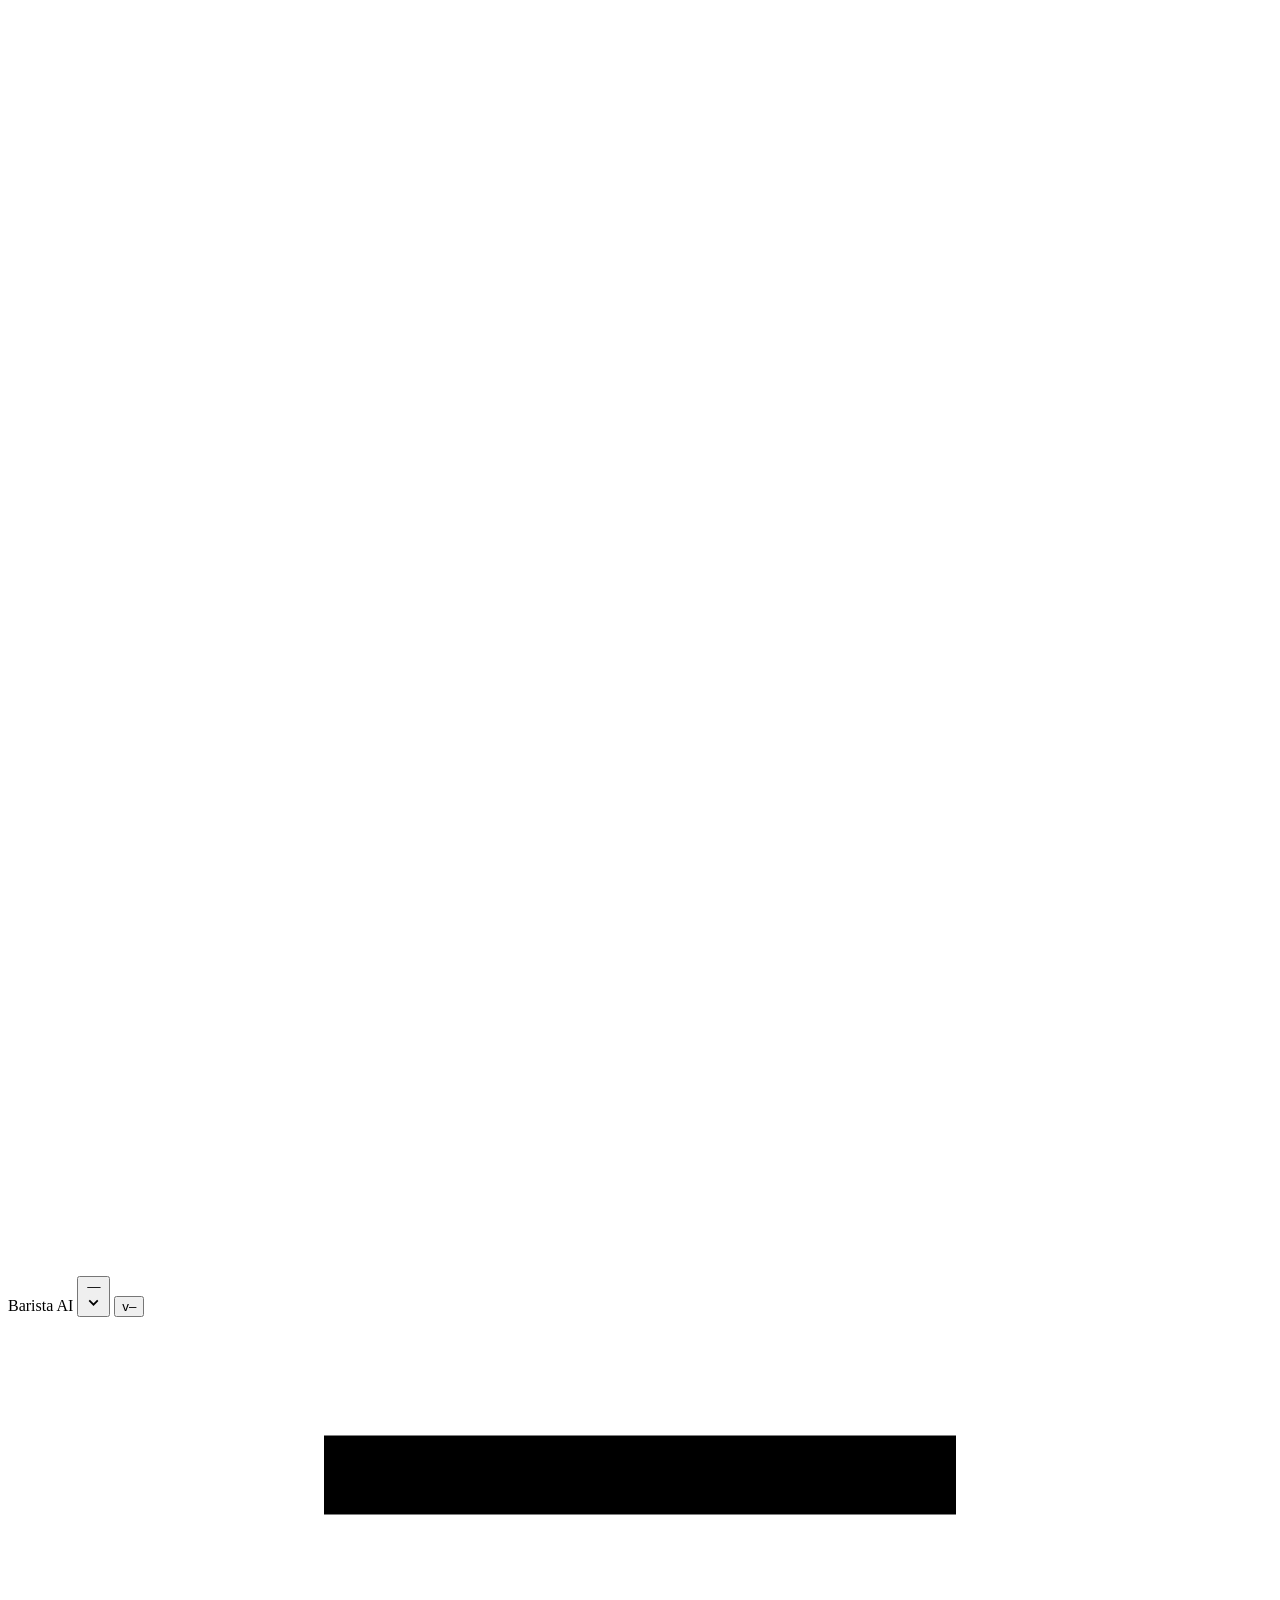
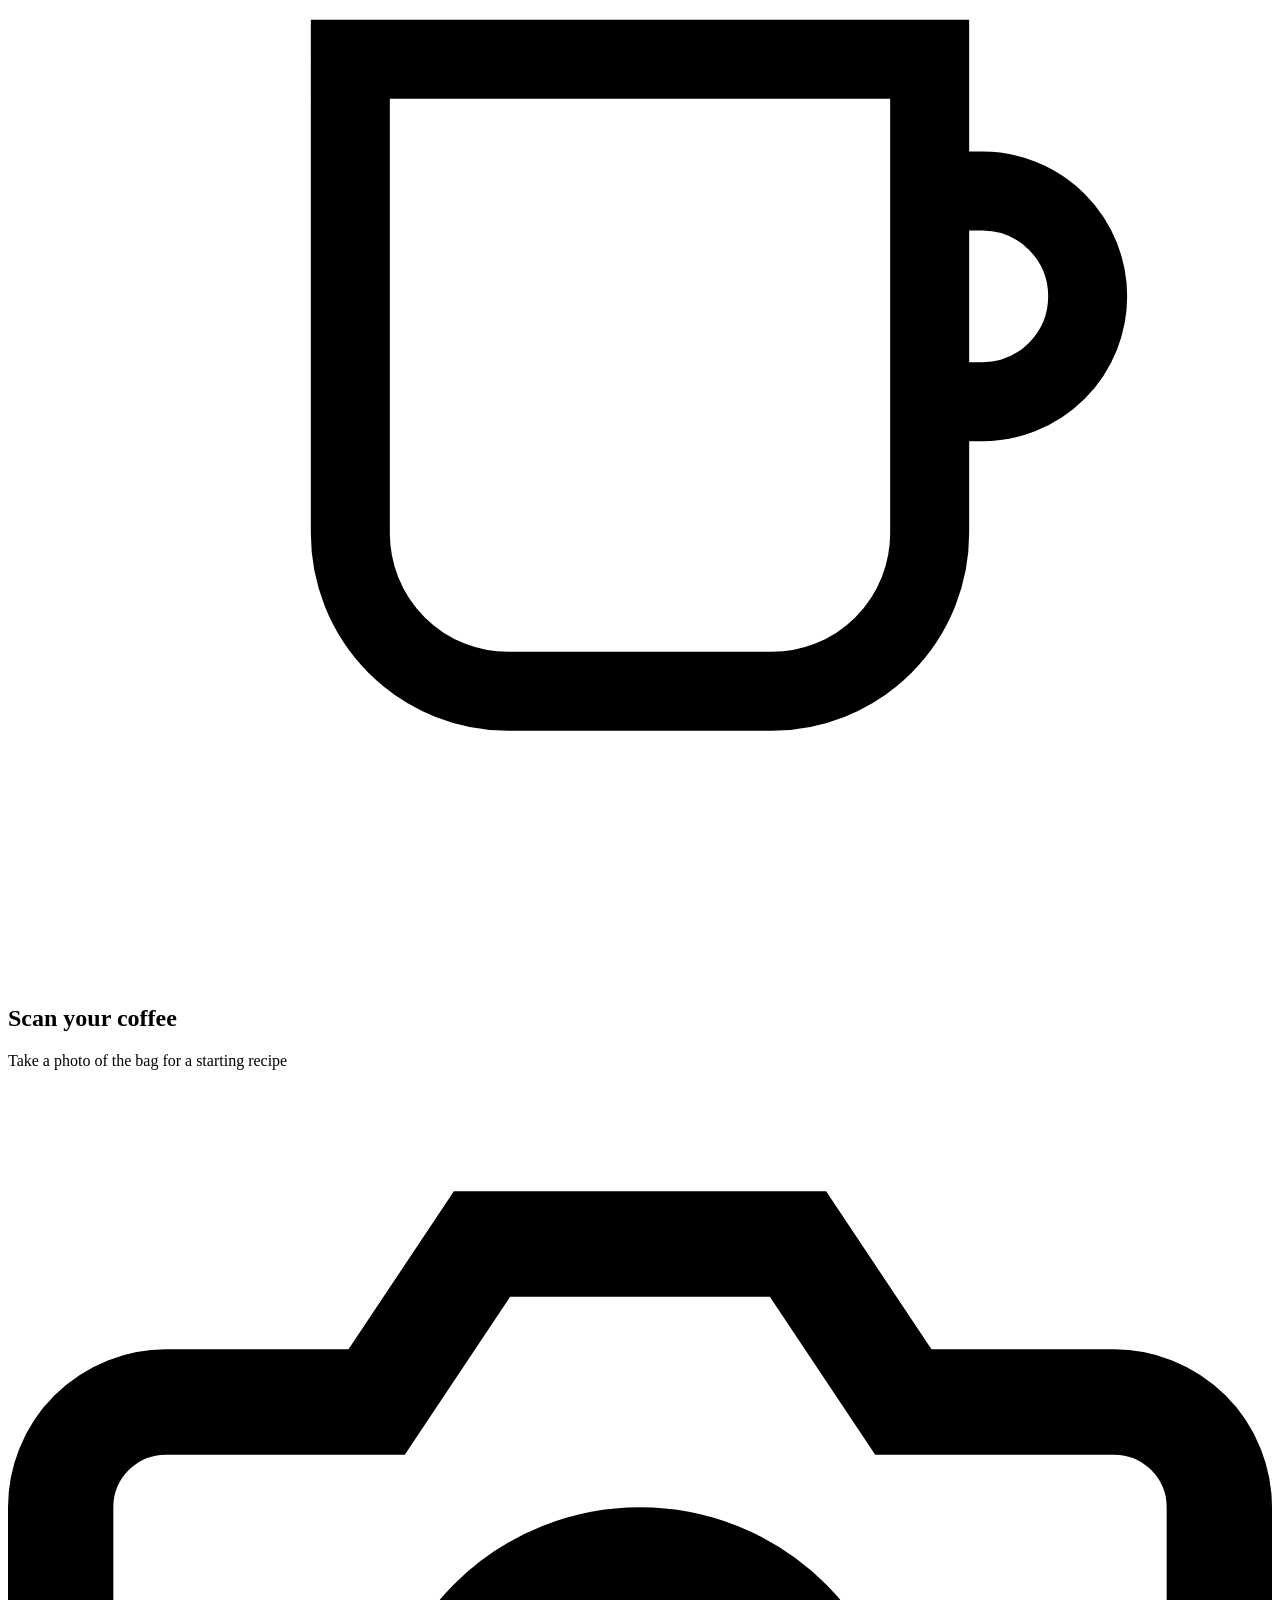
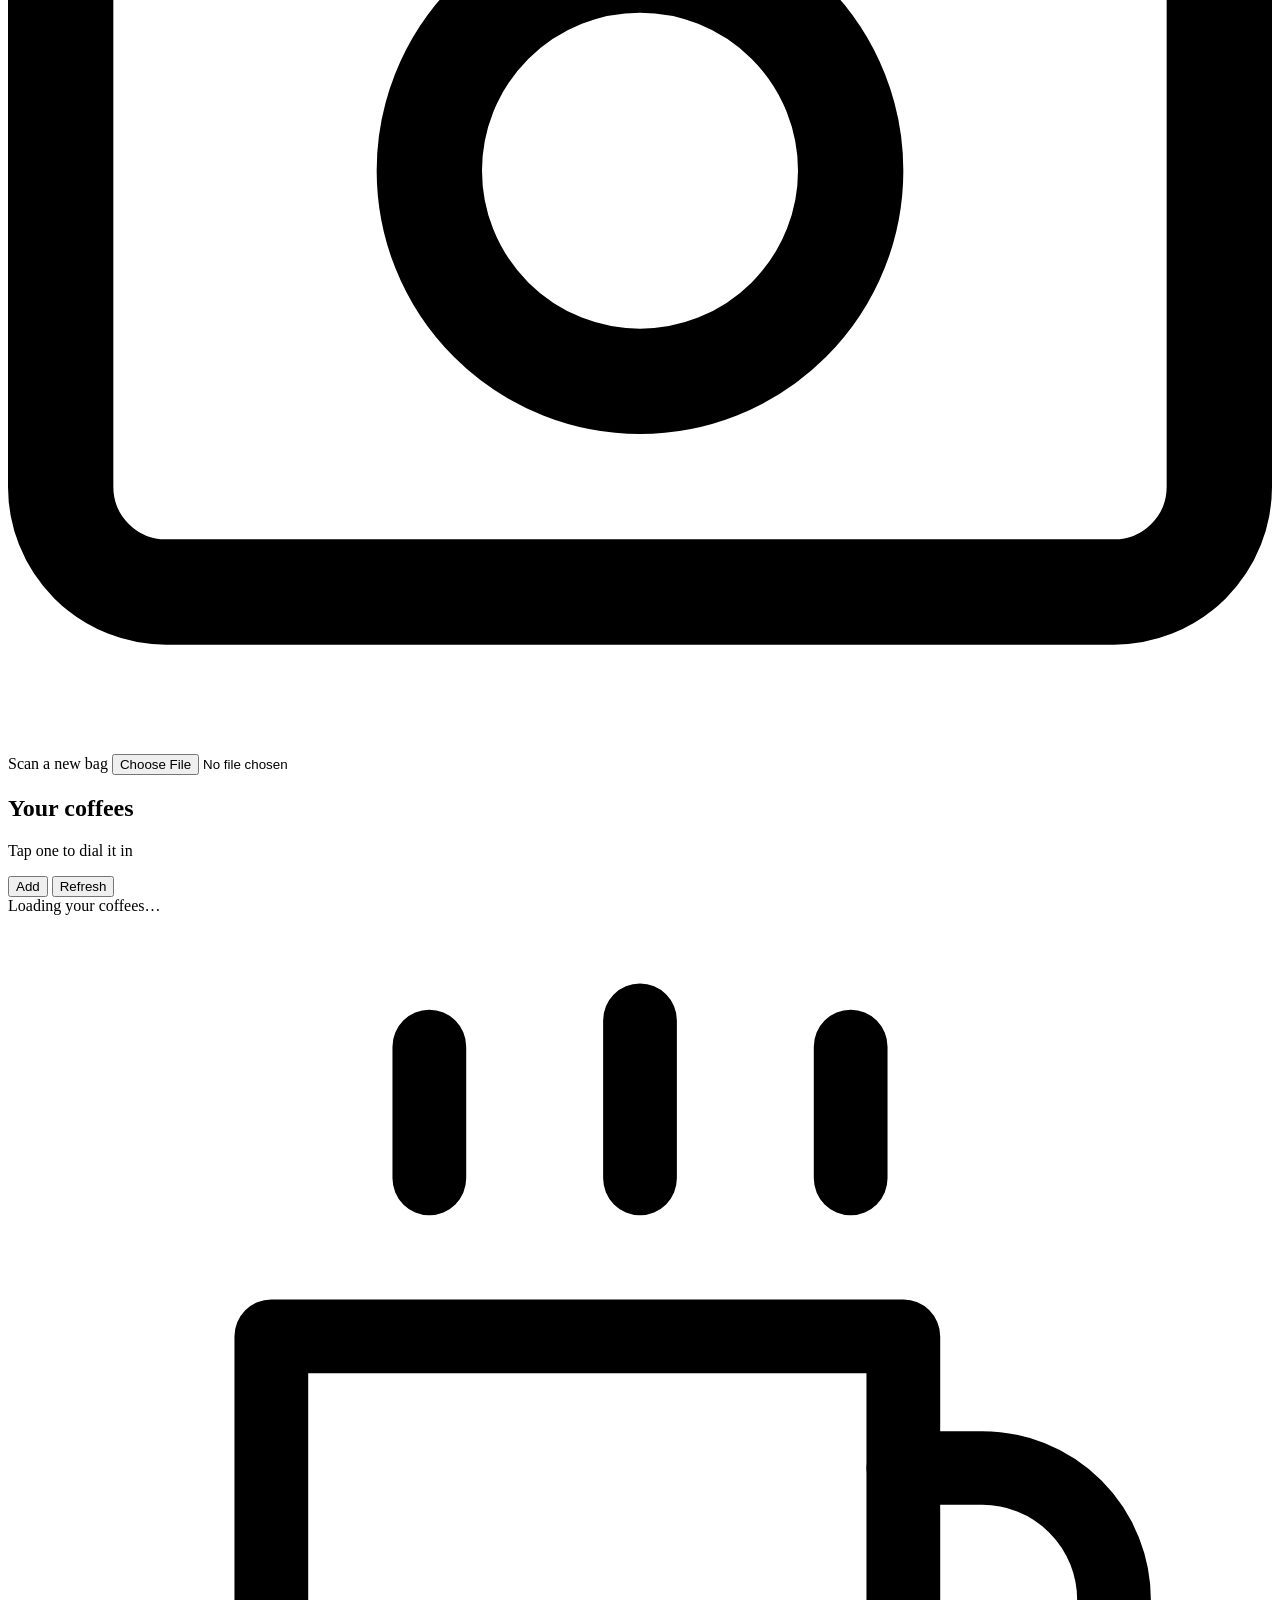
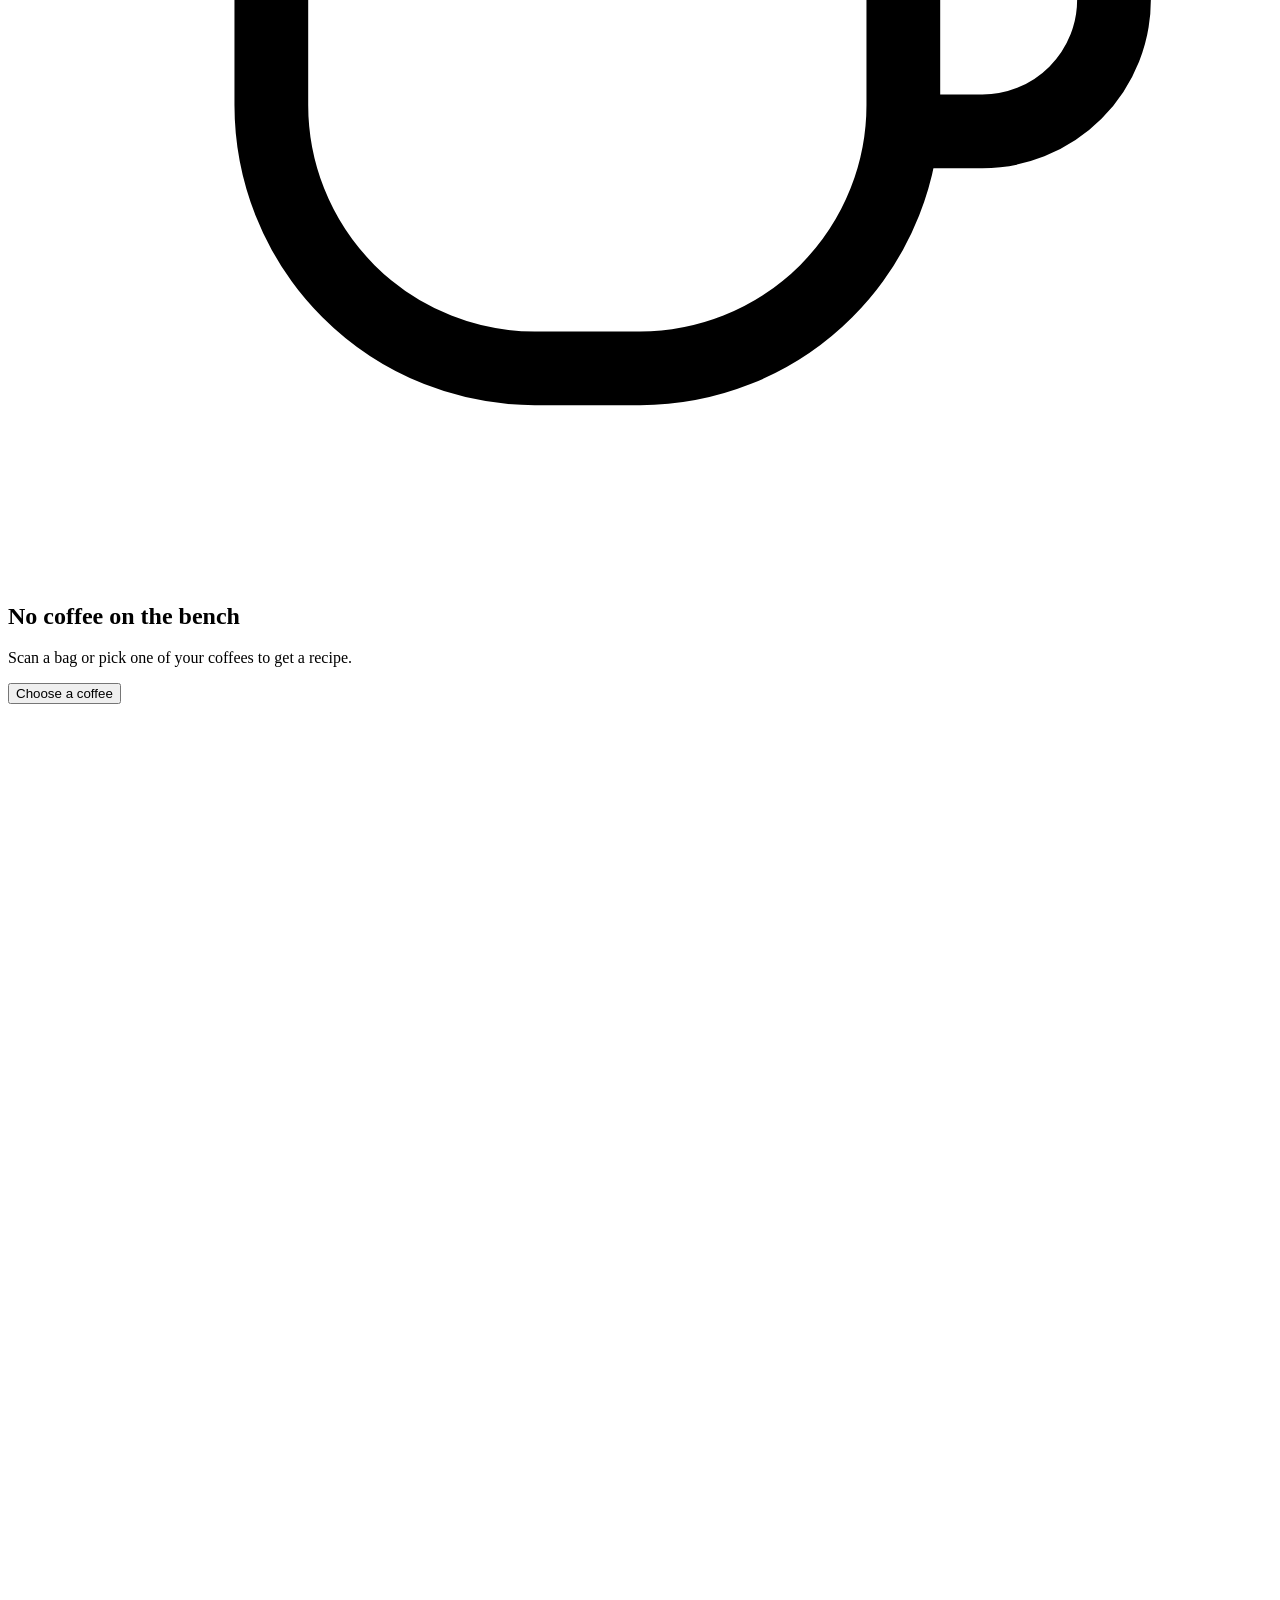
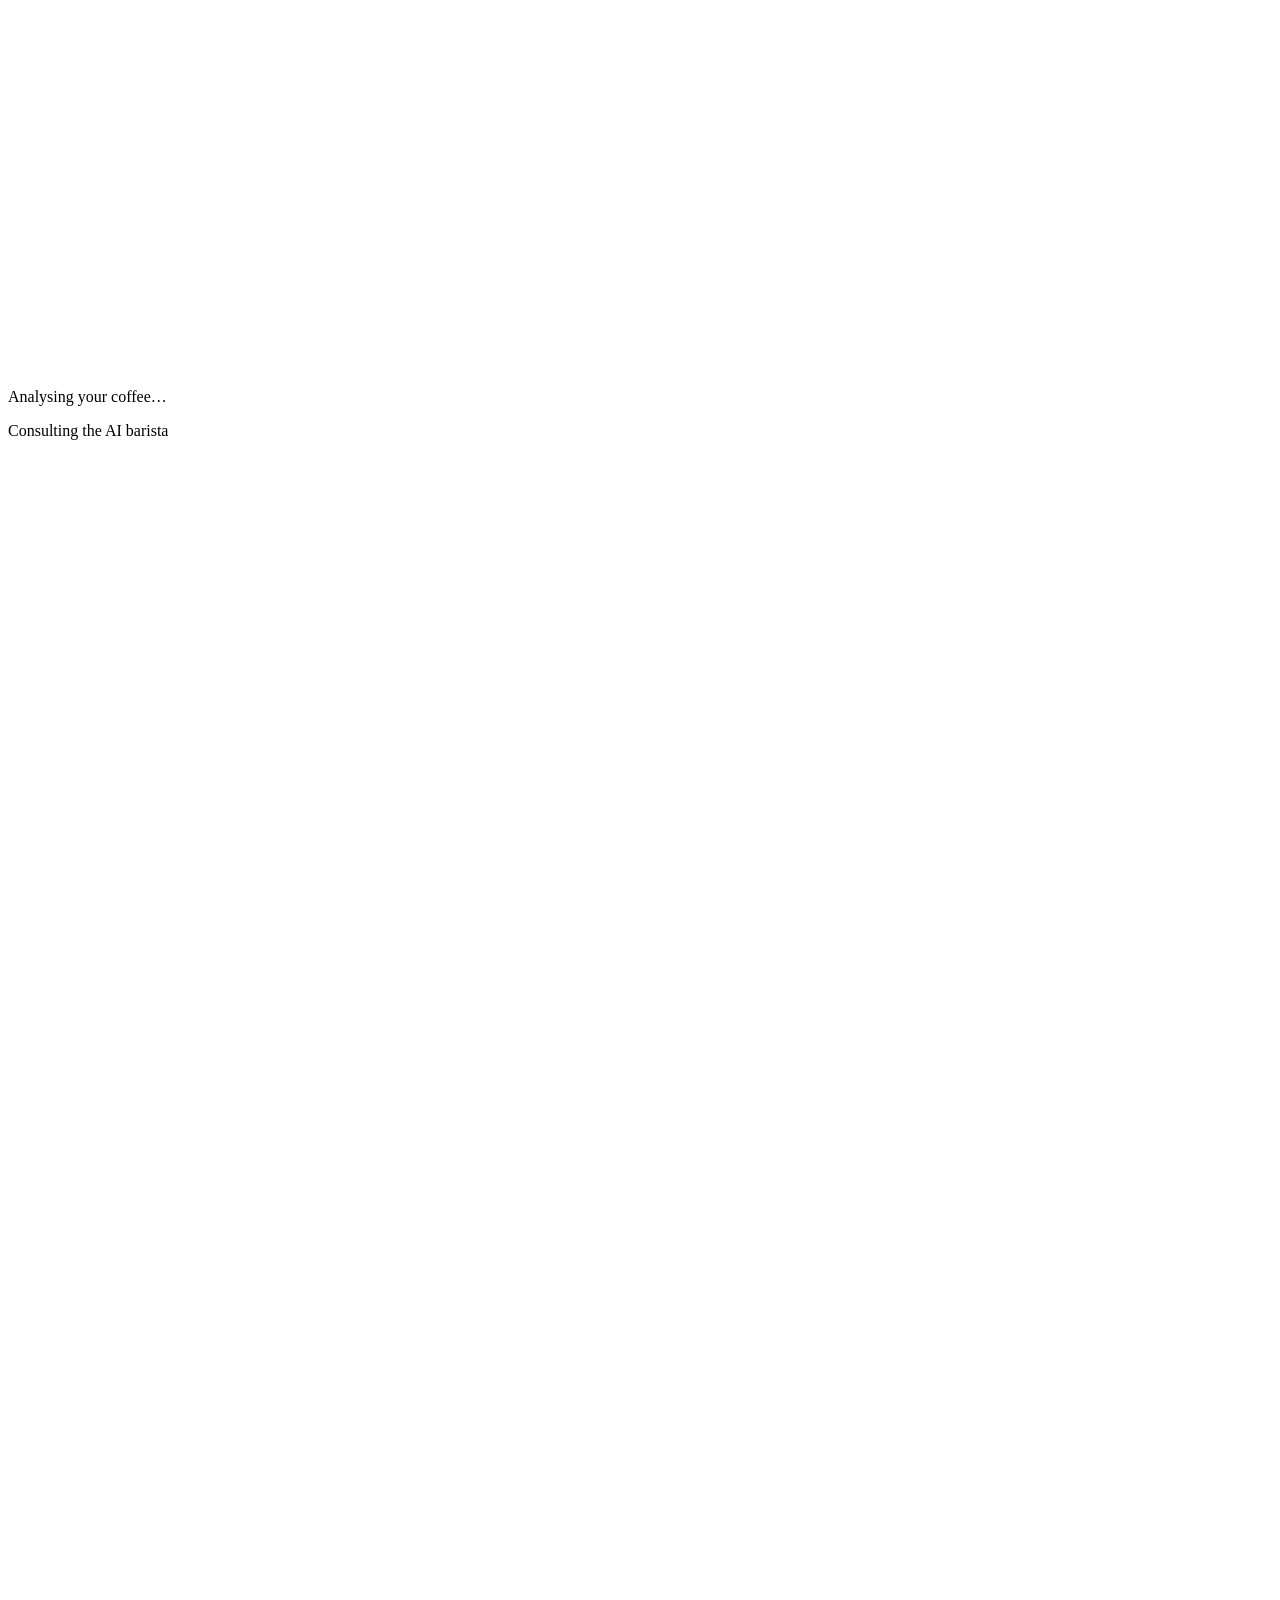
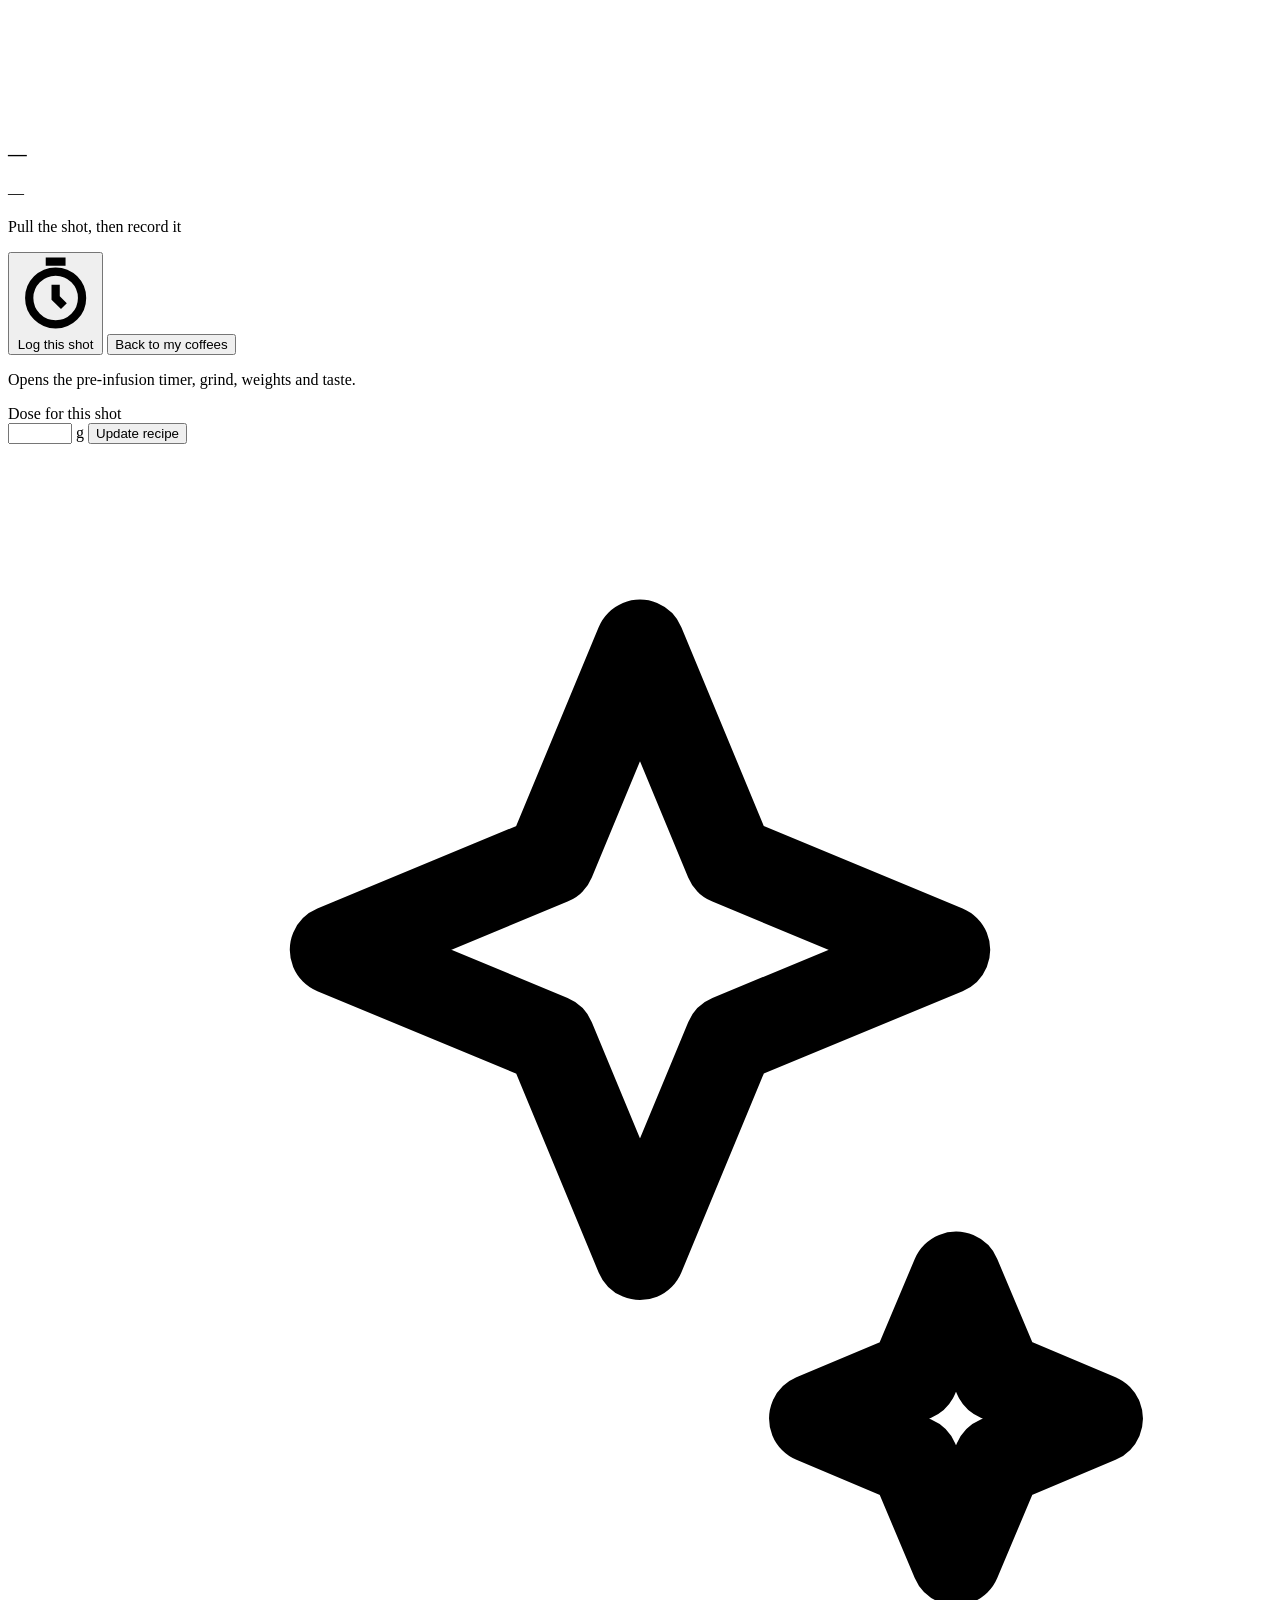
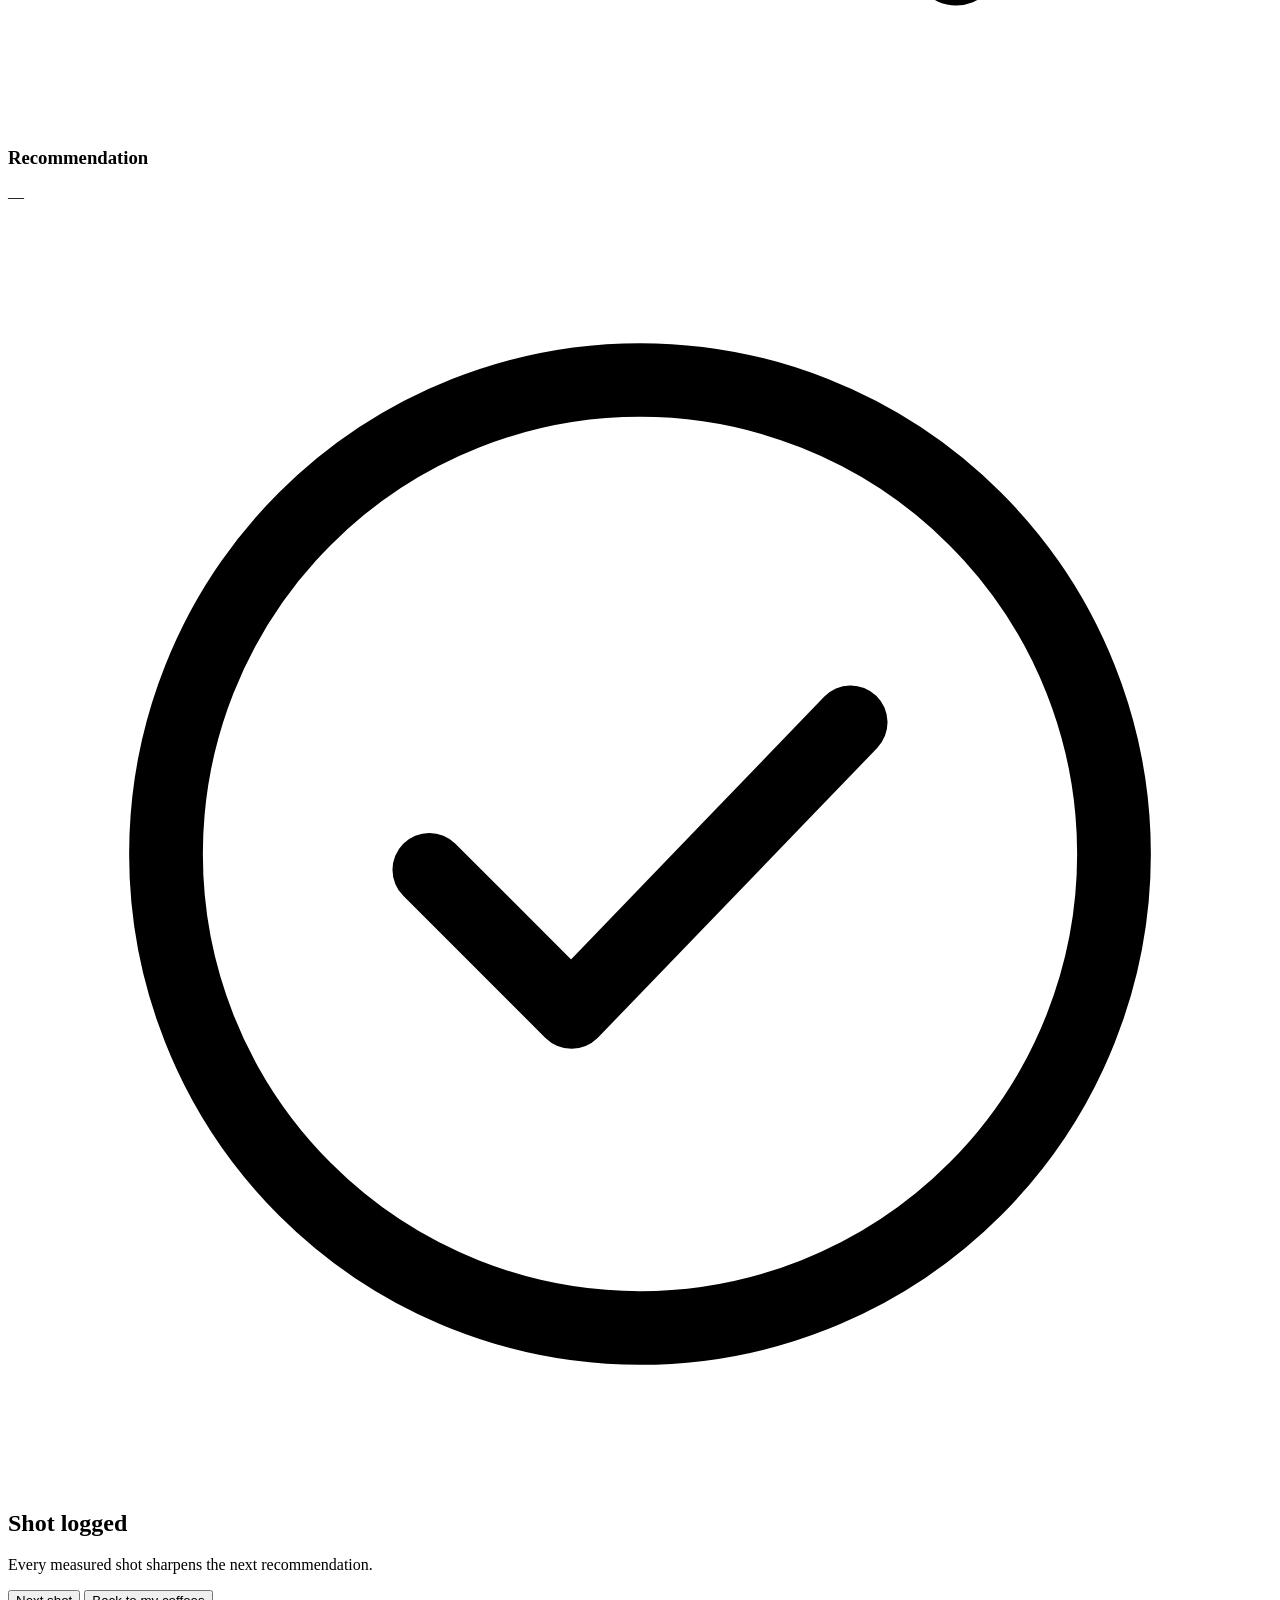
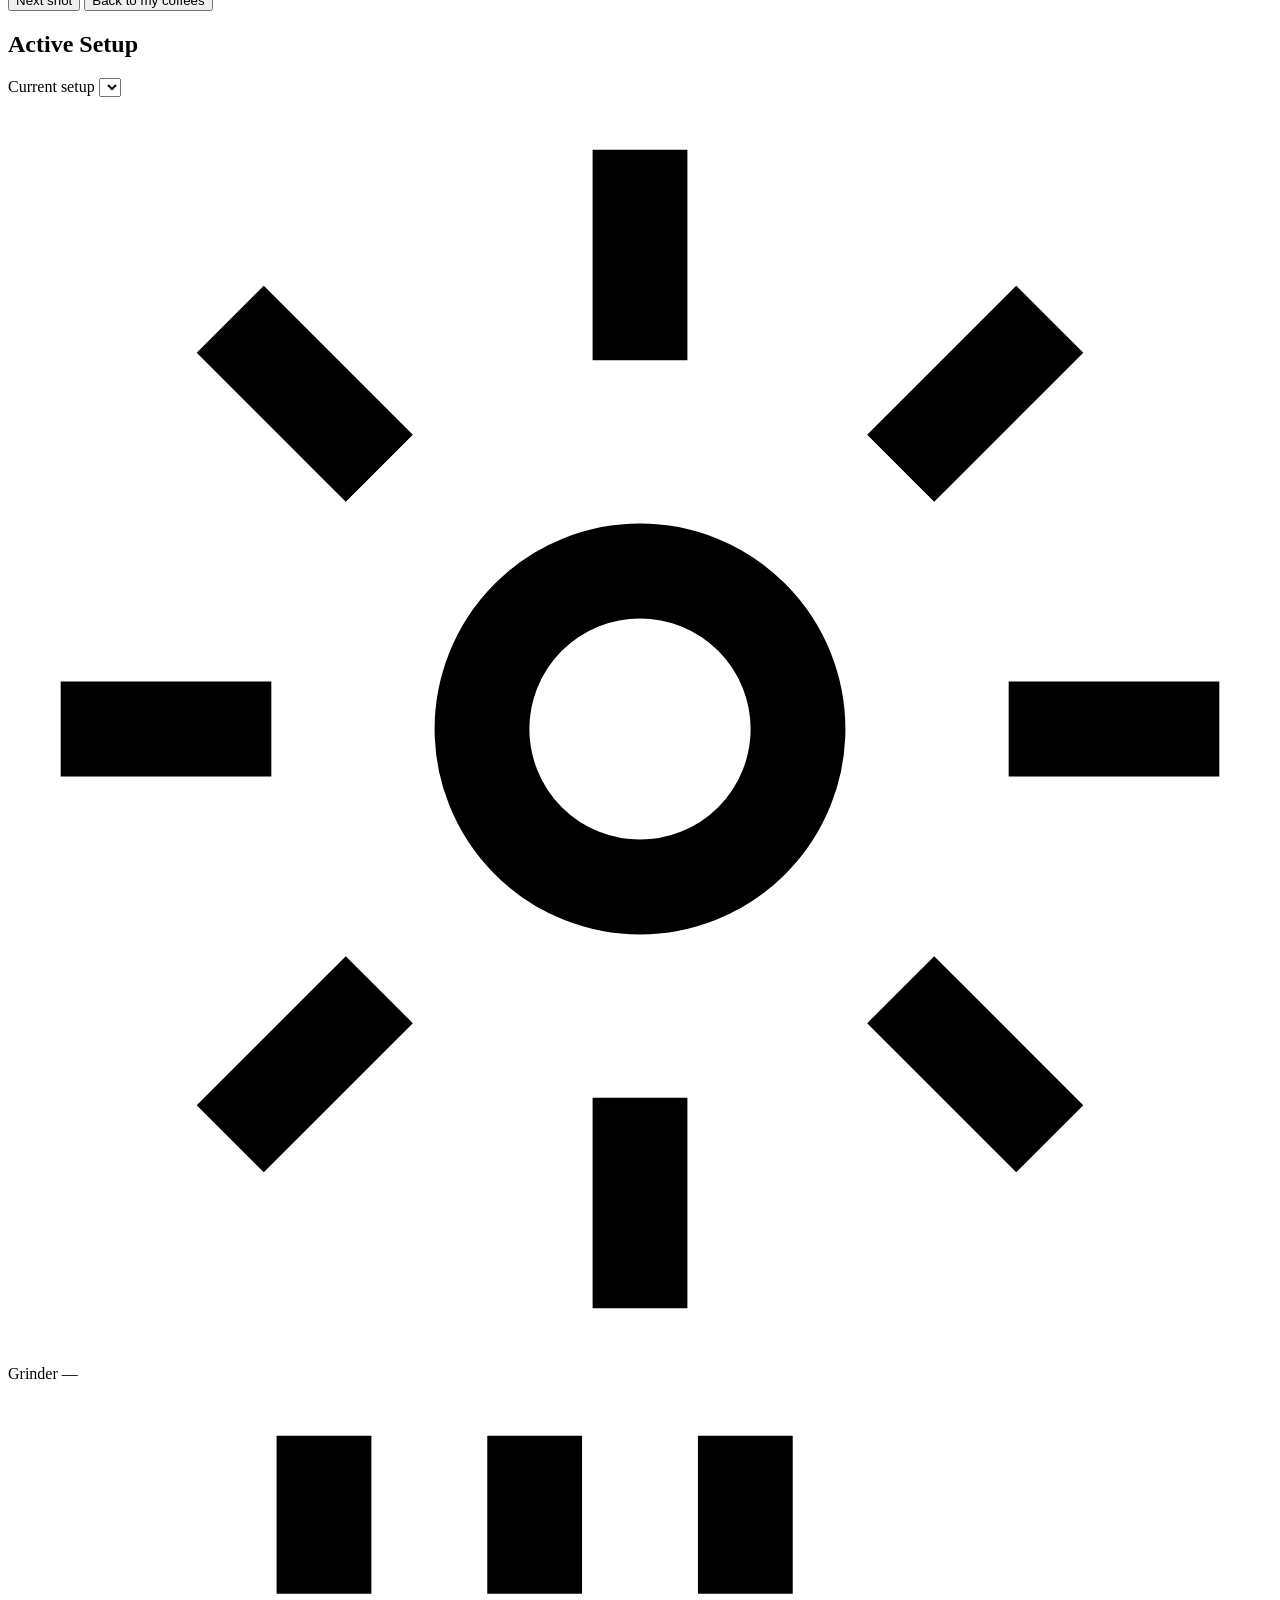
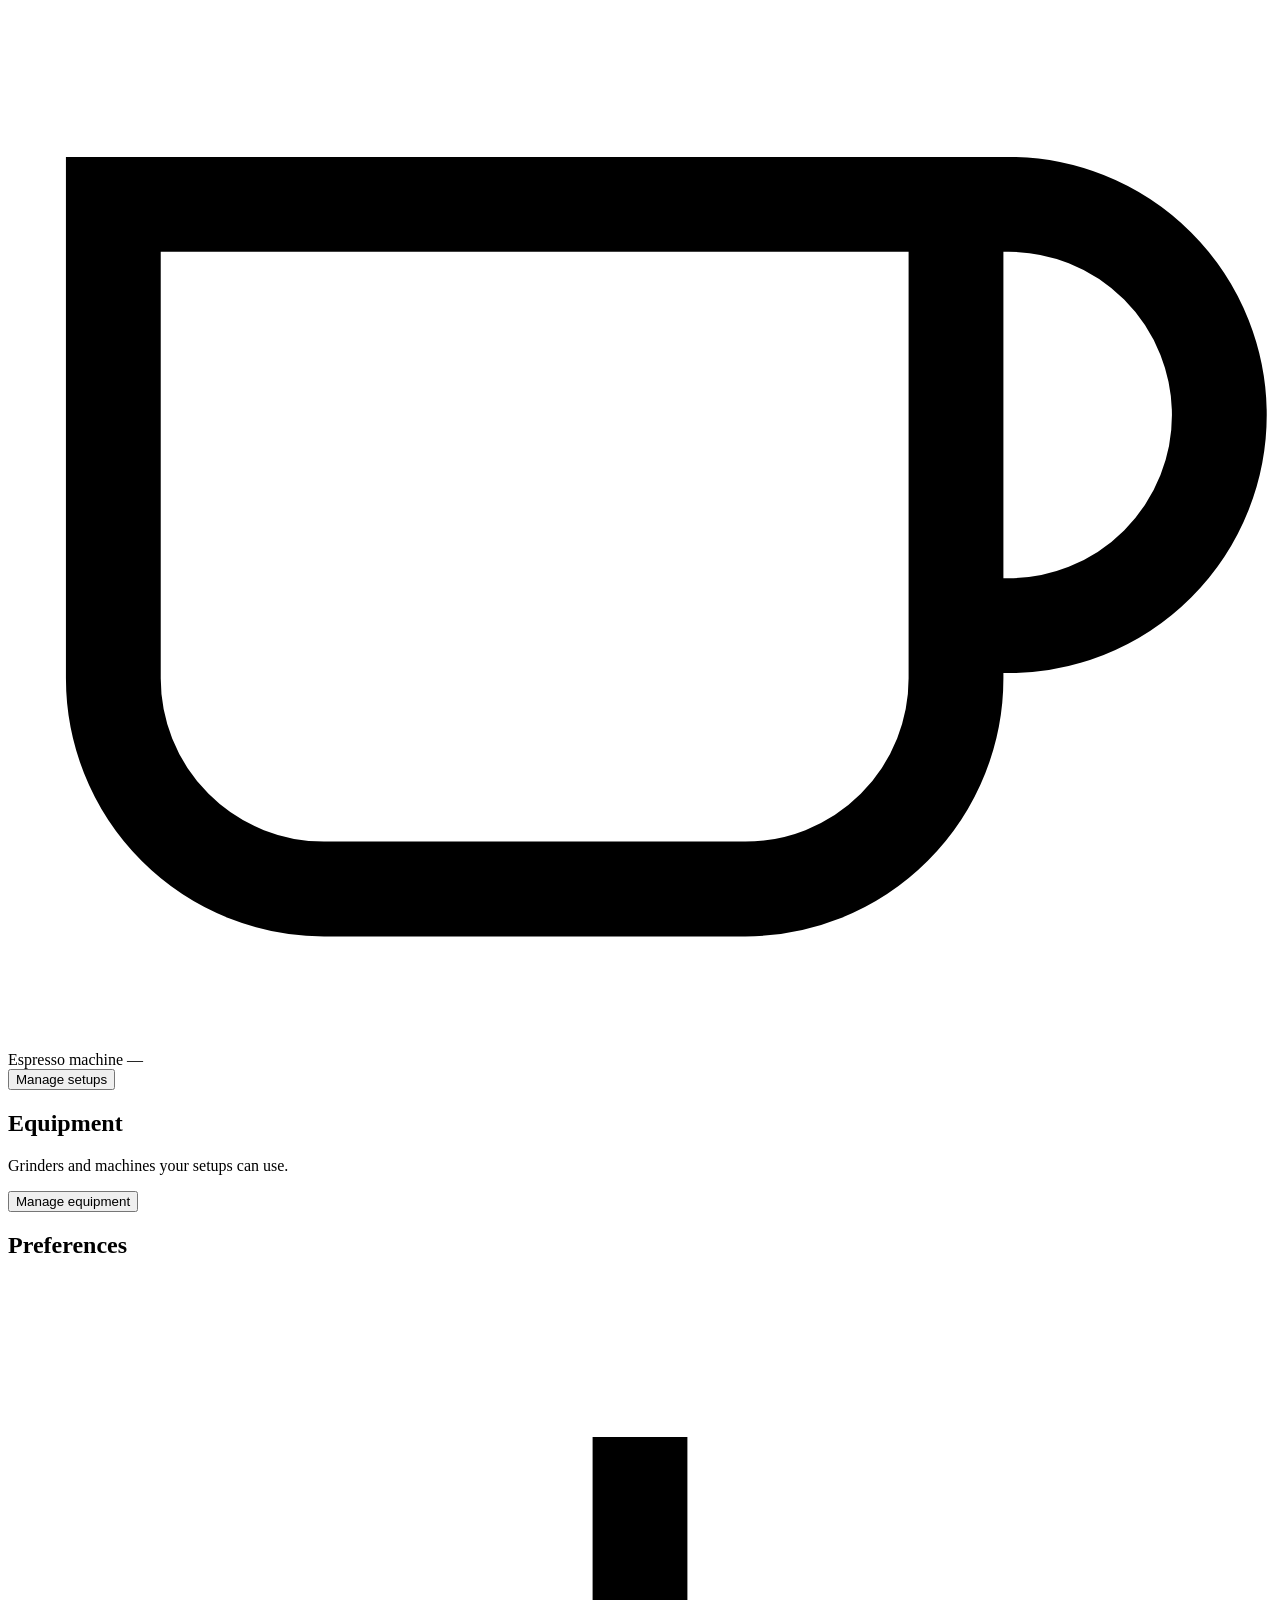
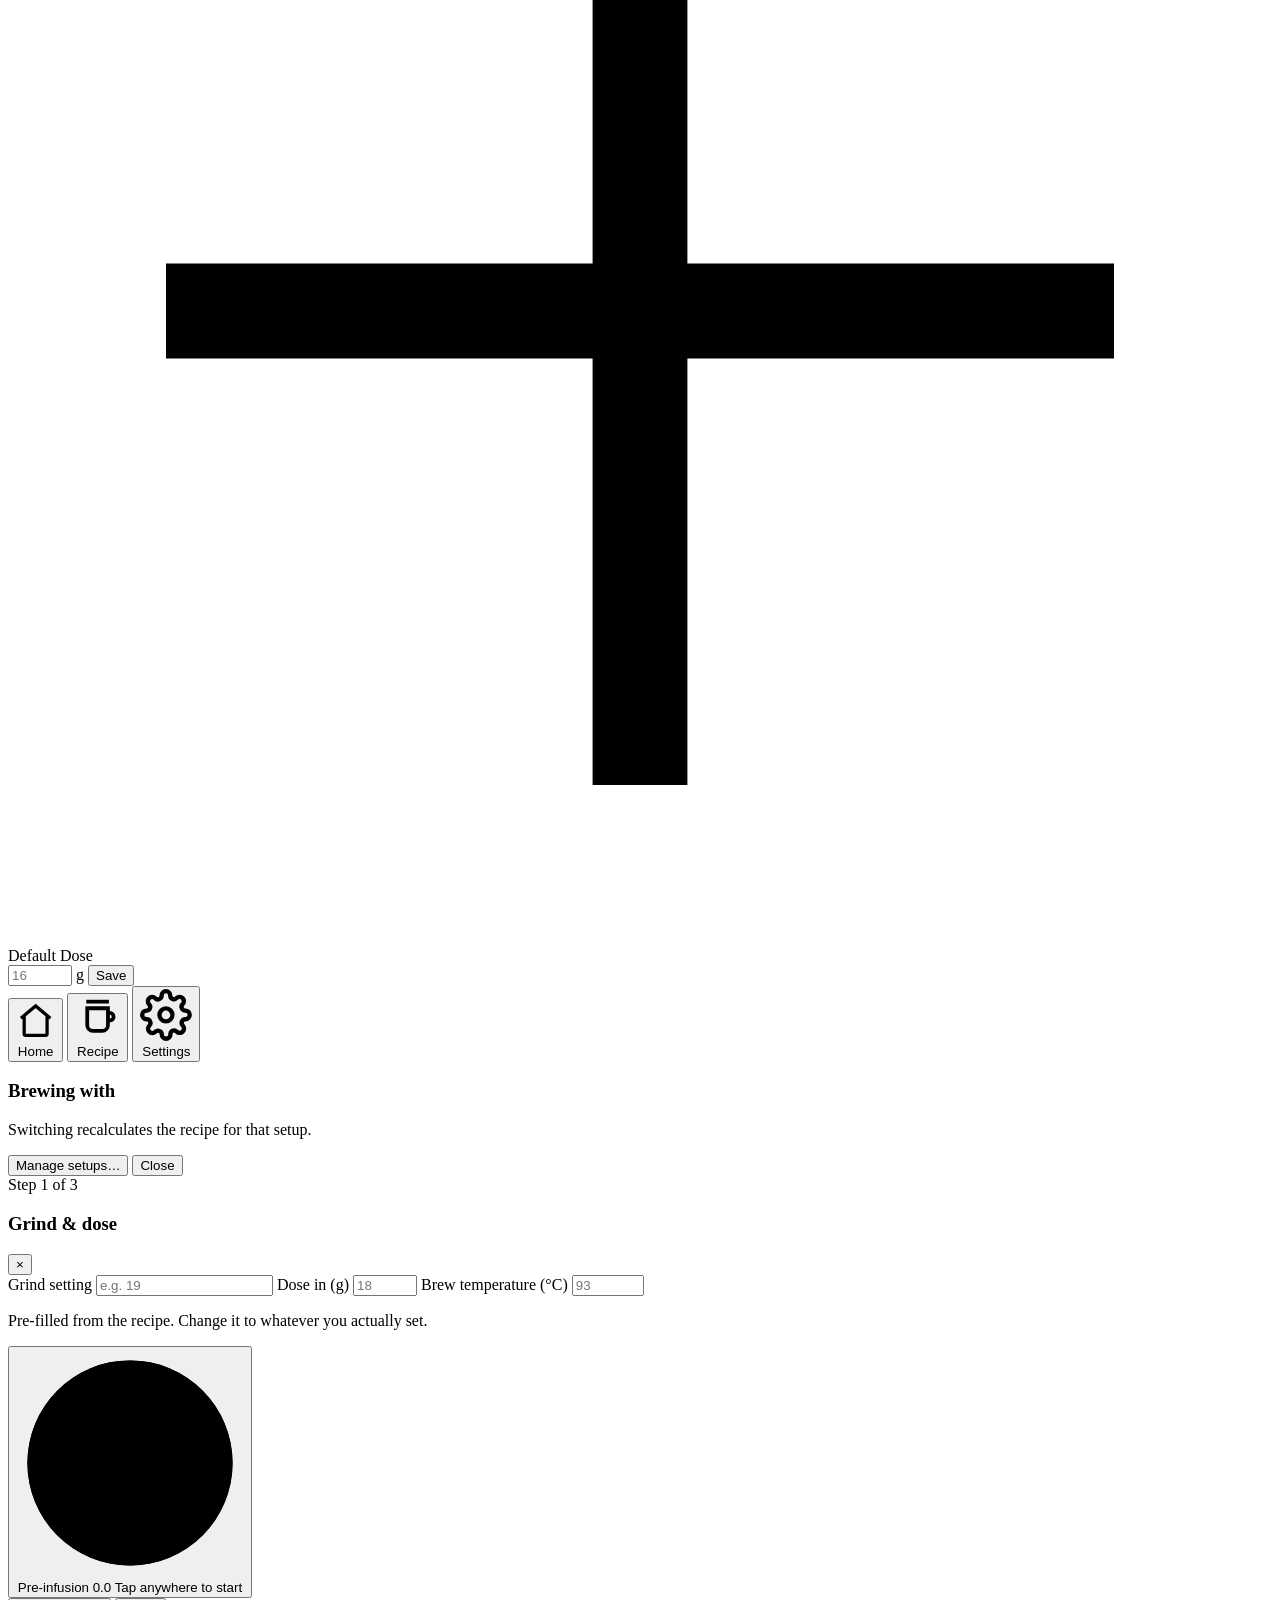
==== commit ae14250f: "feat(web): espresso-only setup, equipment and shot forms The setup form loses its brew-method picker" ====
--- a/src/web/static/index.html
+++ b/src/web/static/index.html
@@ -11,7 +11,9 @@
   <!-- iOS PWA -->
   <meta name="apple-mobile-web-app-capable" content="yes" />
   <meta name="mobile-web-app-capable" content="yes" />
-  <meta name="apple-mobile-web-app-status-bar-style" content="black-translucent" />
+  <!-- Opaque, not black-translucent: on iOS 26 a translucent status bar
+       blurs the page content beneath and just below it, smearing the header. -->
+  <meta name="apple-mobile-web-app-status-bar-style" content="black" />
   <meta name="apple-mobile-web-app-title" content="Barista AI" />
   <link rel="apple-touch-icon" href="/static/icons/icon-180.png" />
   <link rel="icon" type="image/svg+xml" href="/static/icons/icon.svg" />
@@ -19,7 +21,7 @@
 
   <!-- ?v= must match the sw.js CACHE version. A changed URL cannot be served
        from a stale cache entry, so CSS and JS can never fall out of sync. -->
-  <link rel="stylesheet" href="/static/style.css?v=43" />
+  <link rel="stylesheet" href="/static/style.css?v=50" />
 </head>
 <body>
   <div id="app">
@@ -38,7 +40,6 @@
              means something different on each. Tap to switch. -->
         <button class="chip setup-chip" id="setup-chip" type="button" aria-haspopup="dialog">
           <span id="setup-chip-name">—</span>
-          <span class="setup-chip-method" id="setup-chip-method"></span>
           <svg class="setup-chip-caret" viewBox="0 0 24 24" fill="none" stroke="currentColor" stroke-width="2.5"><path d="M6 9l6 6 6-6"/></svg>
         </button>
         <!-- Which bundle you are actually running. Tap for detail, or to
@@ -274,7 +275,7 @@
                     <line x1="6" y1="1" x2="6" y2="4"/><line x1="10" y1="1" x2="10" y2="4"/><line x1="14" y1="1" x2="14" y2="4"/>
                   </svg>
                   <div>
-                    <span class="gear-role">Machine / brewer</span>
+                    <span class="gear-role">Espresso machine</span>
                     <span class="gear-name" id="active-machine-name">—</span>
                   </div>
                 </div>
@@ -541,6 +542,8 @@
               <input class="input" id="form-process" placeholder="e.g. Natural" /></label>
             <label class="field"><span class="field-label">Roast level</span>
               <input class="input" id="form-roast-level" placeholder="e.g. Medium-Dark" /></label>
+            <label class="field"><span class="field-label">Roast date</span>
+              <input class="input" type="date" id="form-roast-date" /></label>
           </div>
         </div>
         <div class="form-section">
@@ -584,22 +587,12 @@
           <div class="form-section-title">Add / edit setup</div>
           <div class="form-grid">
             <label class="field"><span class="field-label">Setup name</span>
-              <input class="input" id="setup-form-name" placeholder="e.g. Home espresso, Work, V60" /></label>
+              <input class="input" id="setup-form-name" placeholder="e.g. Home espresso, Work" /></label>
             <label class="field"><span class="field-label">Grinder</span>
               <select class="input" id="setup-form-grinder-id"></select></label>
-            <label class="field"><span class="field-label">Machine / brewer</span>
+            <label class="field"><span class="field-label">Espresso machine</span>
               <select class="input" id="setup-form-machine-id"></select></label>
-            <label class="field"><span class="field-label">Brew method</span>
-              <select class="input" id="setup-form-method">
-                <option value="">Auto (from brewer)</option>
-                <option value="espresso">Espresso</option>
-                <option value="pourover">Pour-over</option>
-                <option value="moka">Moka pot</option>
-              </select></label>
-          </div>
-          <p class="dialog-hint">The method sets the target ratio and time, and
-            which levers are worth changing. Moka time is set by the stove, not
-            the grind, so the engine won't pretend to control it.</p>
+          </div>
         </div>
       </div>
       <div class="dialog-actions">
@@ -625,8 +618,6 @@
               <select class="input" id="equipment-form-type">
                 <option value="grinder">Grinder</option>
                 <option value="espresso_machine">Espresso Machine</option>
-                <option value="filter">Filter Brewer</option>
-                <option value="other">Other</option>
               </select></label>
             <label class="field"><span class="field-label">Brand</span>
               <input class="input" id="equipment-form-brand" placeholder="e.g. Kingrinder" /></label>
@@ -687,6 +678,6 @@
     </div>
   </div>
 
-  <script src="/static/app.js?v=43"></script>
+  <script src="/static/app.js?v=50"></script>
 </body>
 </html>
